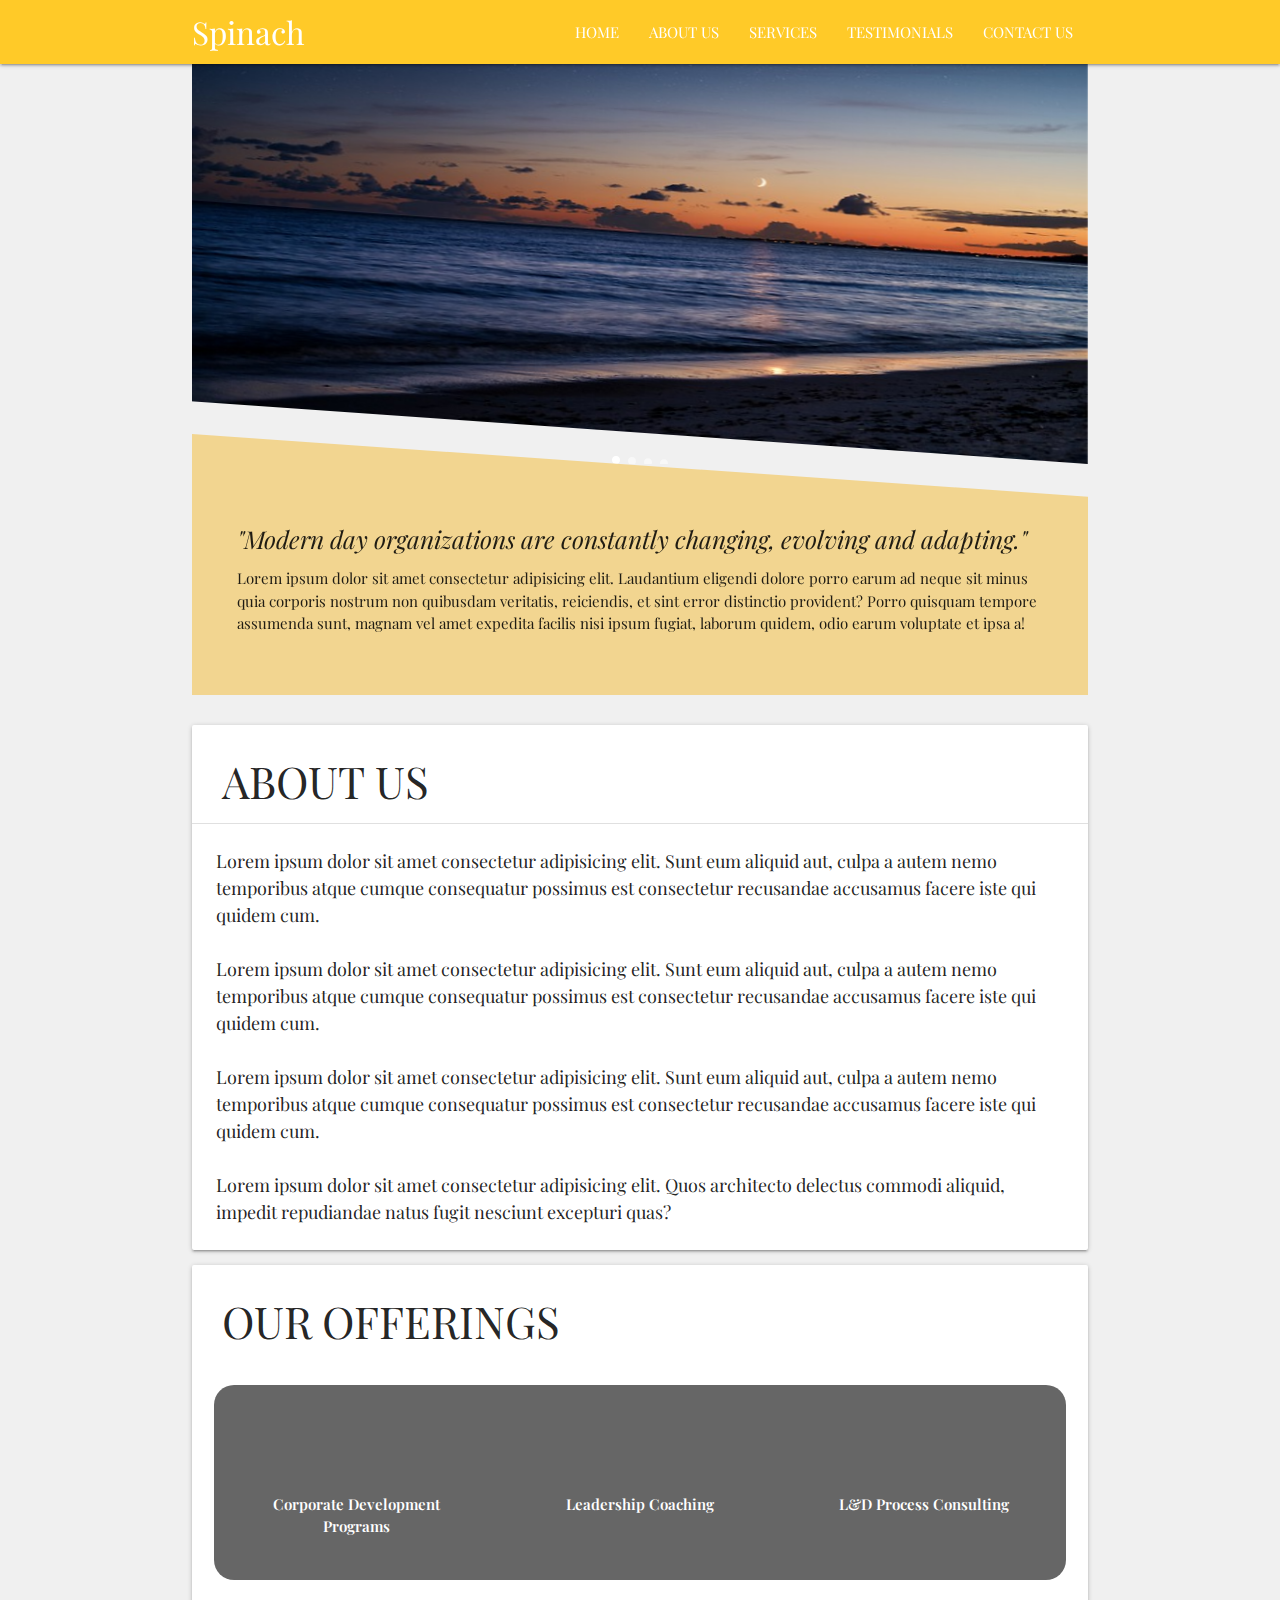
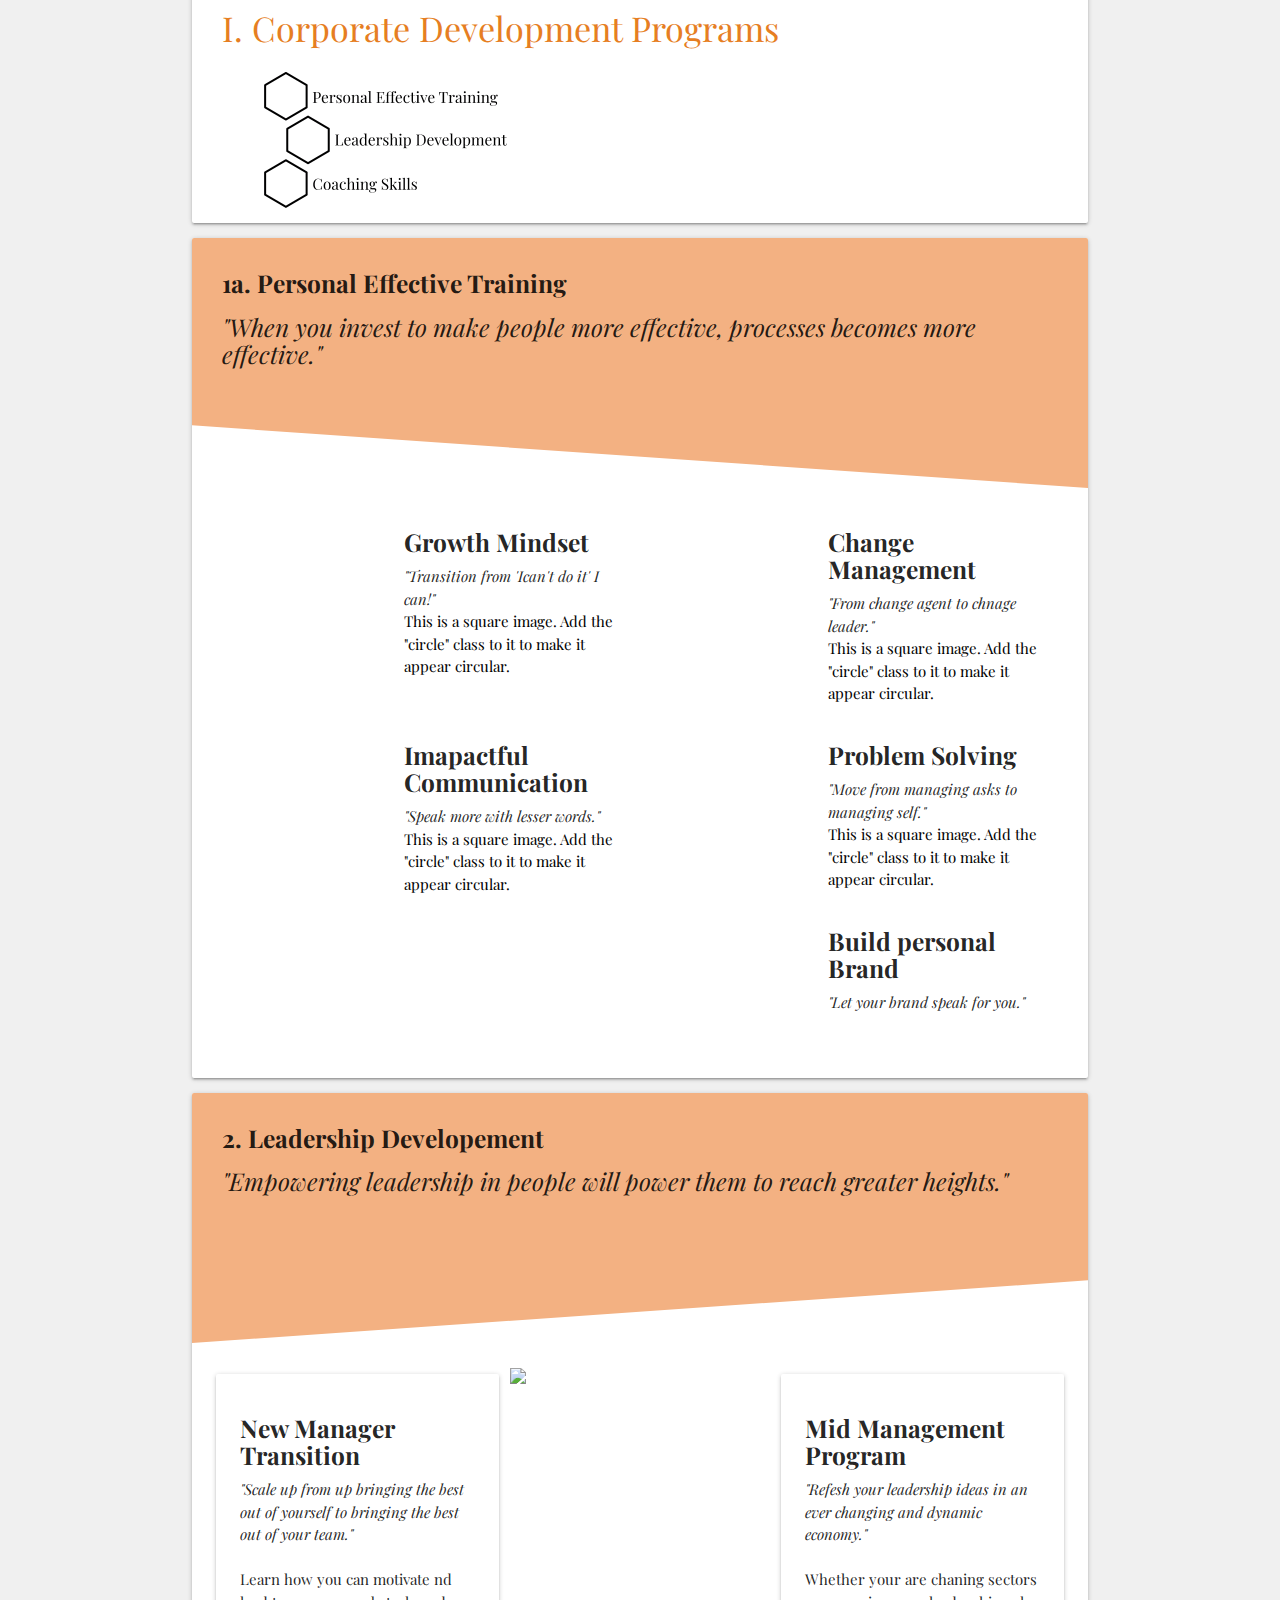
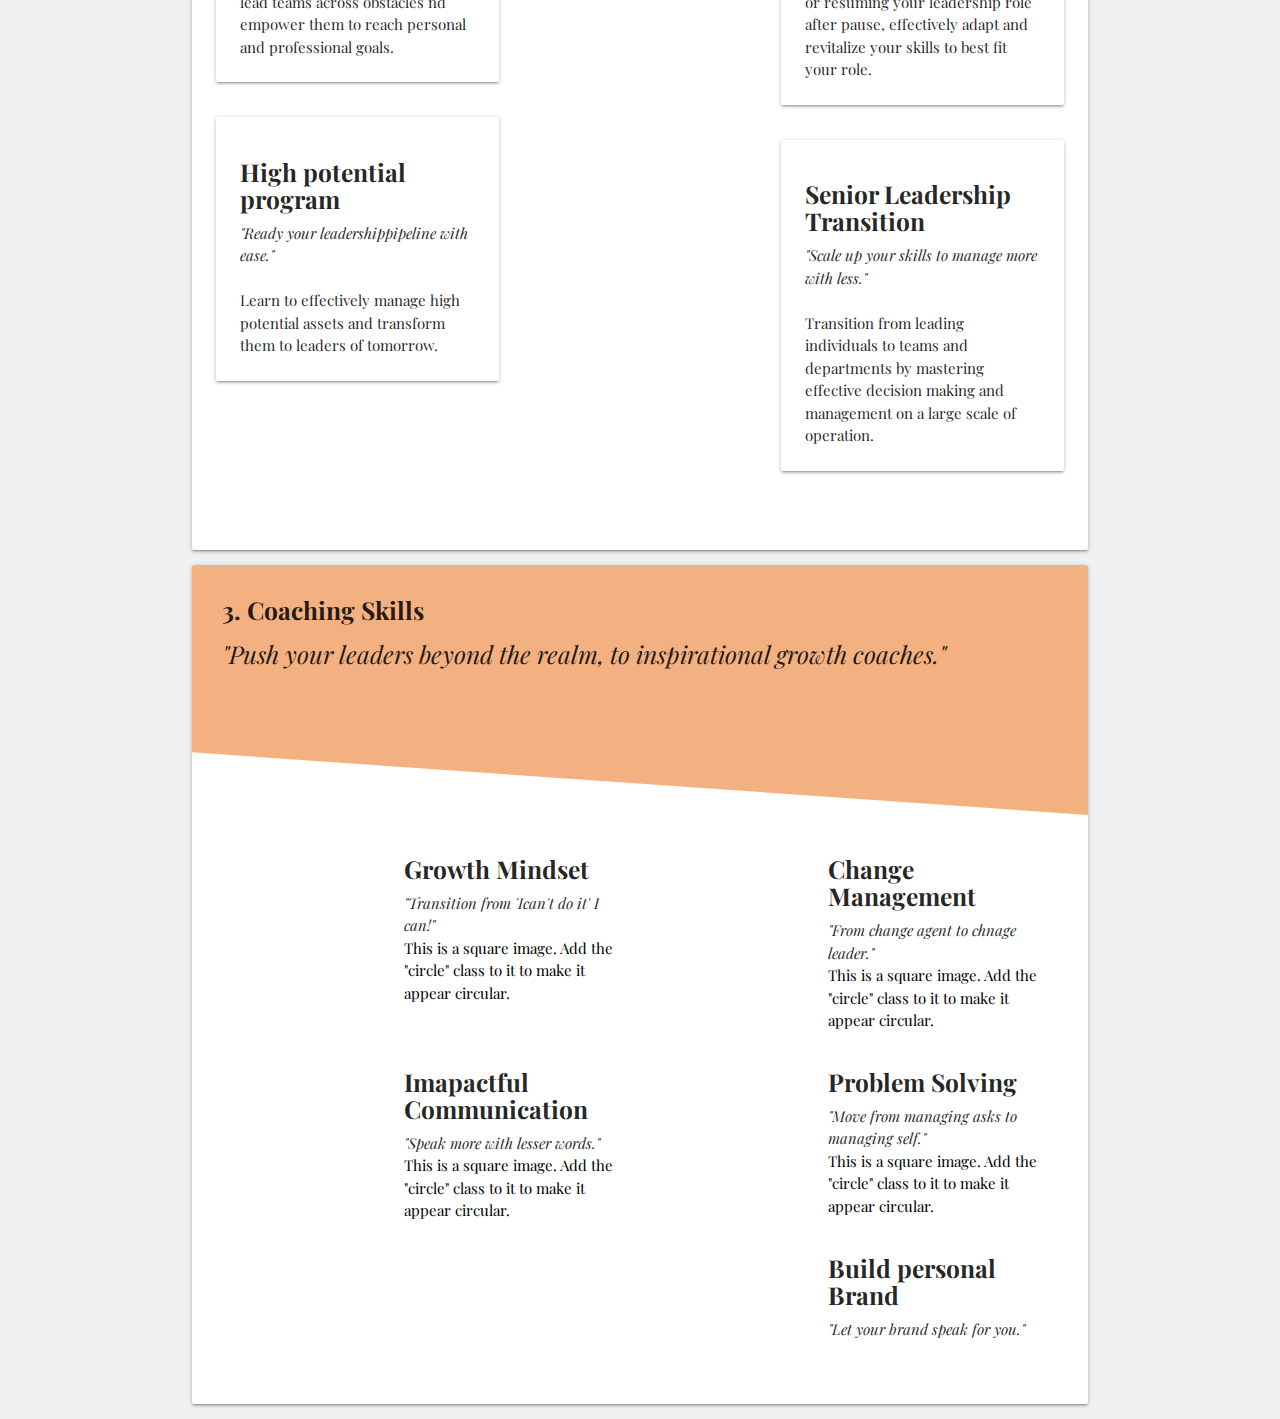
==== temp.html @ 2412fd4a "Moved to temp html" ====
<!DOCTYPE html>
<html lang="en">
  <head>
    <meta charset="UTF-8" />
    <meta name="viewport" content="width=device-width, initial-scale=1.0" />
    <meta http-equiv="X-UA-Compatible" content="ie=edge" />
    <link
      rel="stylesheet"
      href="https://cdnjs.cloudflare.com/ajax/libs/materialize/1.0.0/css/materialize.min.css"
    />
    <link
      href="https://fonts.googleapis.com/icon?family=Material+Icons"
      rel="stylesheet"
    />
    <link
      rel="stylesheet"
      crossorigin="anonymous"
      href="https://use.fontawesome.com/releases/v5.0.13/css/all.css"
      integrity="sha384-DNOHZ68U8hZfKXOrtjWvjxusGo9WQnrNx2sqG0tfsghAvtVlRW3tvkXWZh58N9jp"
    />
    <script
      src="https://code.jquery.com/jquery-3.4.1.min.js"
      integrity="sha256-CSXorXvZcTkaix6Yvo6HppcZGetbYMGWSFlBw8HfCJo="
      crossorigin="anonymous"
    ></script>
    <link rel="stylesheet" href="./style2.css" />
    <title>Document</title>
  </head>
  <body class="scrollspy">
    <!--Navbar-->
    <div class="navbar-fixed">
      <nav class="amber lighten-1">
        <div class="container">
          <div class="nav-wrapper">
            <a href="#" class="brand-logo">
              <!-- <img src="" alt="" /> -->
              Spinach
            </a>
            <a href="#" class="sidenav-trigger" data-target="mobile-nav">
              <i class="large material-icons">menu</i>
            </a>
            <ul class="right hide-on-med-and-down">
              <li>
                <a href="#home">HOME</a>
              </li>
              <li>
                <a href="#about">ABOUT US</a>
              </li>

              <li>
                <a href="#services">SERVICES</a>
              </li>
              <li>
                <a href="#testimonials">TESTIMONIALS</a>
              </li>
              <li>
                <a href="#contact">CONTACT US</a>
              </li>
            </ul>
          </div>
        </div>
      </nav>
    </div>
    <!--Navbar-->
    <!--Sidebar-->
    <ul class="sidenav" id="mobile-nav">
      <li class="sidenav-link">
        <a href="#home">HOME</a>
      </li>
      <li class="sidenav-link">
        <a href="#about">ABOUT US</a>
      </li>
      <li class="sidenav-link">
        <a href="#services">SERVICES</a>
      </li>
      <li class="sidenav-link">
        <a href="#testimonial">TESTIMONIALS</a>
      </li>
      <li class="sidenav-link">
        <a href="#contact">CONTACT US</a>
      </li>
    </ul>
    <!--Sidebar-->
    <div class="container">
      <header>
        <!-- <div class="header__bg"></div> -->
        <div class="carousel carousel-slider header__bg" data-indicators="true">
          <a class="carousel-item" href="#one!"
            ><img height="400" src="./assets/img/beach-4481919_640.jpg"
          /></a>
          <a class="carousel-item" href="#two!"
            ><img height="400" src="./assets/img/cellular-4602489_640.jpg"
          /></a>
          <a class="carousel-item" href="#three!"
            ><img height="400" src="./assets/img/landscape-4587079_640.jpg"
          /></a>
          <a class="carousel-item" href="#four!"
            ><img height="400" src="./assets/img/vancouver-4640671_640.jpg"
          /></a>
        </div>
        <!-- <h1>Header Content</h1> -->
      </header>

      <section class="section-1" id="home">
        <div class="section-home"></div>
        <div class="content-home">
          <h5>
            <i>
              "Modern day organizations are constantly changing, evolving and
              adapting."</i
            >
          </h5>
          <p>
            Lorem ipsum dolor sit amet consectetur adipisicing elit. Laudantium
            eligendi dolore porro earum ad neque sit minus quia corporis nostrum
            non quibusdam veritatis, reiciendis, et sint error distinctio
            provident? Porro quisquam tempore assumenda sunt, magnam vel amet
            expedita facilis nisi ipsum fugiat, laborum quidem, odio earum
            voluptate et ipsa a!
          </p>
        </div>
      </section>

      <section id="about">
        <div class="card">
          <div class="card-top">
            <h3>ABOUT US</h3>
          </div>
          <div class="divider"></div>
          <div class="card-content">
            <p>
              Lorem ipsum dolor sit amet consectetur adipisicing elit. Sunt eum
              aliquid aut, culpa a autem nemo temporibus atque cumque
              consequatur possimus est consectetur recusandae accusamus facere
              iste qui quidem cum.
            </p>
            <br />
            <p>
              Lorem ipsum dolor sit amet consectetur adipisicing elit. Sunt eum
              aliquid aut, culpa a autem nemo temporibus atque cumque
              consequatur possimus est consectetur recusandae accusamus facere
              iste qui quidem cum.
            </p>
            <br />
            <p>
              Lorem ipsum dolor sit amet consectetur adipisicing elit. Sunt eum
              aliquid aut, culpa a autem nemo temporibus atque cumque
              consequatur possimus est consectetur recusandae accusamus facere
              iste qui quidem cum.
            </p>
            <br />
            <p>
              Lorem ipsum dolor sit amet consectetur adipisicing elit. Quos
              architecto delectus commodi aliquid, impedit repudiandae natus
              fugit nesciunt excepturi quas?
            </p>
          </div>
        </div>
      </section>

      <section id="services">
        <div class="card">
          <div class="card-top">
            <h3>OUR OFFERINGS</h3>
          </div>
          <br />
          <div class="container container-card center">
            <div class="row">
              <div class="col s12 m4">
                <div class="image-text-container">
                  <img
                    height="140"
                    class="responsive-img services-image"
                    src="https://encrypted-tbn0.gstatic.com/images?q=tbn%3AANd9GcQ-4LxR_SxjCYql3fhYmTwe2ugwIjqQq3Yk1P1osCM7Mo0nU7zU"
                    alt=""
                  />
                  <p class="container-text-1">
                    Corporate Development Programs
                  </p>
                </div>
              </div>
              <div class="col s12 m4">
                <div class="image-text-container">
                  <img
                    height="140"
                    class="responsive-img services-image"
                    src="https://encrypted-tbn0.gstatic.com/images?q=tbn%3AANd9GcQ-4LxR_SxjCYql3fhYmTwe2ugwIjqQq3Yk1P1osCM7Mo0nU7zU"
                    alt=""
                  />
                  <p class="container-text-1">Leadership Coaching</p>
                </div>
              </div>
              <div class="col s12 m4">
                <div class="image-text-container">
                  <img
                    height="140"
                    class="responsive-img services-image"
                    src="https://encrypted-tbn0.gstatic.com/images?q=tbn%3AANd9GcQ-4LxR_SxjCYql3fhYmTwe2ugwIjqQq3Yk1P1osCM7Mo0nU7zU"
                    alt=""
                  />
                  <p class="container-text-1">L&D Process Consulting</p>
                </div>
              </div>
            </div>
          </div>
          <div class="card-heading-2">
            <h4>
              I. Corporate Development Programs
            </h4>
            <img src="./assets/img/corporate.png" class="cpd-img" />
          </div>
        </div>
        <div class="card pte">
          <div class="card-header">
            <div class="card-header-bg"></div>
            <div class="card-title">
              <h5><b>1a. Personal Effective Training</b></h5>
              <h5>
                <i>
                  "When you invest to make people more effective, processes
                  becomes more effective."
                </i>
              </h5>
            </div>
          </div>
          <div class="card-content">
            <div class="row">
              <div class="col s12 m8 offset-m2 l6">
                <div class="row valign-wrapper">
                  <div class="col s5">
                    <img
                      src="https://waitbutwhy.com/wp-content/uploads/2015/09/DT39-F.jpg"
                      alt=""
                      class="circle responsive-img"
                    />
                  </div>
                  <div class="col s7">
                    <h5><b>Growth Mindset</b></h5>
                    <p><i>"Transition from 'Ican't do it' I can!"</i></p>
                    <span class="black-text">
                      This is a square image. Add the "circle" class to it to
                      make it appear circular.
                    </span>
                  </div>
                </div>
              </div>
              <div class="col s12 m8 offset-m2 l6">
                <div class="row valign-wrapper">
                  <div class="col s5">
                    <img
                      src="https://waitbutwhy.com/wp-content/uploads/2015/09/DT39-F.jpg"
                      alt=""
                      class="circle responsive-img"
                    />
                  </div>
                  <div class="col s7">
                    <h5><b>Change Management</b></h5>
                    <p><i>"From change agent to chnage leader."</i></p>
                    <span class="black-text">
                      This is a square image. Add the "circle" class to it to
                      make it appear circular.
                    </span>
                  </div>
                </div>
              </div>
              <div class="col s12 m8 offset-m2 l6">
                <div class="row valign-wrapper">
                  <div class="col s5">
                    <img
                      src="https://waitbutwhy.com/wp-content/uploads/2015/09/DT39-F.jpg"
                      alt=""
                      class="circle responsive-img"
                    />
                  </div>
                  <div class="col s7">
                    <h5><b>Imapactful Communication</b></h5>
                    <p><i>"Speak more with lesser words."</i></p>
                    <span class="black-text">
                      This is a square image. Add the "circle" class to it to
                      make it appear circular.
                    </span>
                  </div>
                </div>
              </div>
              <div class="col s12 m8 offset-m2 l6">
                <div class="row valign-wrapper">
                  <div class="col s5">
                    <img
                      src="https://waitbutwhy.com/wp-content/uploads/2015/09/DT39-F.jpg"
                      alt=""
                      class="circle responsive-img"
                    />
                  </div>
                  <div class="col s7">
                    <h5><b>Problem Solving</b></h5>
                    <p><i>"Move from managing asks to managing self."</i></p>
                    <span class="black-text">
                      This is a square image. Add the "circle" class to it to
                      make it appear circular.
                    </span>
                  </div>
                </div>
              </div>
              <div class="col s12 m8 offset-m2 l6">
                <div class="row valign-wrapper">
                  <div class="col s5">
                    <img
                      src="https://waitbutwhy.com/wp-content/uploads/2015/09/DT39-F.jpg"
                      alt=""
                      class="circle responsive-img"
                    />
                  </div>
                  <div class="col s7">
                    <h5><b>Build personal Brand</b></h5>
                    <p><i>"Let your brand speak for you."</i></p>
                  </div>
                </div>
              </div>
            </div>
          </div>
        </div>

        <div class="card ldp">
          <div class="card-header">
            <div class="card-header-bg"></div>
            <div class="card-title">
              <h5><b>2. Leadership Developement</b></h5>
              <h5>
                <i>
                  "Empowering leadership in people will power them to reach
                  greater heights."
                </i>
              </h5>
            </div>
          </div>
          <div class="card-content">
            <div class="row">
              <div class="col s12 m4">
                <div class="row">
                  <div class="card top-left-card">
                    <div class="card-content">
                      <h5><b>New Manager Transition</b></h5>
                      <p>
                        <i>
                          "Scale up from up bringing the best out of yourself to
                          bringing the best out of your team."
                        </i>
                      </p>
                      <br />
                      <p>
                        Learn how you can motivate nd lead teams across
                        obstacles nd empower them to reach personal and
                        professional goals.
                      </p>
                    </div>
                  </div>
                </div>
                <div class="row">
                  <div class="card bottom-left-card">
                    <div class="card-content">
                      <h5><b>High potential program</b></h5>
                      <p>
                        <i>
                          "Ready your leadershippipeline with ease."
                        </i>
                      </p>
                      <br />
                      <p>
                        Learn to effectively manage high potential assets and
                        transform them to leaders of tomorrow.
                      </p>
                    </div>
                  </div>
                </div>
              </div>
              <div class="col s12 m4">
                <img
                  src="https://www.redmondresearch.com/sites/default/files/leaders.png"
                  class=" responsive-img"
                />
              </div>
              <div class="col s12 m4">
                <div class="row">
                  <div class="card">
                    <div class="card-content">
                      <h5><b>Mid Management Program</b></h5>
                      <p>
                        <i>
                          "Refesh your leadership ideas in an ever changing and
                          dynamic economy."
                        </i>
                      </p>
                      <br />
                      Whether your are chaning sectors or resuming your
                      leadership role after pause, effectively adapt and
                      revitalize your skills to best fit your role.
                    </div>
                  </div>
                </div>
                <div class="row">
                  <div class="card bottom-right-card">
                    <div class="card-content">
                      <h5><b>Senior Leadership Transition</b></h5>
                      <p>
                        <i>
                          "Scale up your skills to manage more with less."
                        </i>
                      </p>
                      <br />
                      <p>
                        Transition from leading individuals to teams and
                        departments by mastering effective decision making and
                        management on a large scale of operation.
                      </p>
                    </div>
                  </div>
                </div>
              </div>
            </div>
          </div>
        </div>

        <div class="card pte">
          <div class="card-header">
            <div class="card-header-bg"></div>
            <div class="card-title">
              <h5><b>3. Coaching Skills</b></h5>
              <h5>
                <i>
                  "Push your leaders beyond the realm, to inspirational growth
                  coaches."
                </i>
              </h5>
            </div>
          </div>
          <div class="card-content">
            <div class="row">
              <div class="col s12 m8 offset-m2 l6">
                <div class="row valign-wrapper">
                  <div class="col s5">
                    <img
                      src="https://waitbutwhy.com/wp-content/uploads/2015/09/DT39-F.jpg"
                      alt=""
                      class="circle responsive-img"
                    />
                  </div>
                  <div class="col s7">
                    <h5><b>Growth Mindset</b></h5>
                    <p><i>"Transition from 'Ican't do it' I can!"</i></p>
                    <span class="black-text">
                      This is a square image. Add the "circle" class to it to
                      make it appear circular.
                    </span>
                  </div>
                </div>
              </div>
              <div class="col s12 m8 offset-m2 l6">
                <div class="row valign-wrapper">
                  <div class="col s5">
                    <img
                      src="https://waitbutwhy.com/wp-content/uploads/2015/09/DT39-F.jpg"
                      alt=""
                      class="circle responsive-img"
                    />
                  </div>
                  <div class="col s7">
                    <h5><b>Change Management</b></h5>
                    <p><i>"From change agent to chnage leader."</i></p>
                    <span class="black-text">
                      This is a square image. Add the "circle" class to it to
                      make it appear circular.
                    </span>
                  </div>
                </div>
              </div>
              <div class="col s12 m8 offset-m2 l6">
                <div class="row valign-wrapper">
                  <div class="col s5">
                    <img
                      src="https://waitbutwhy.com/wp-content/uploads/2015/09/DT39-F.jpg"
                      alt=""
                      class="circle responsive-img"
                    />
                  </div>
                  <div class="col s7">
                    <h5><b>Imapactful Communication</b></h5>
                    <p><i>"Speak more with lesser words."</i></p>
                    <span class="black-text">
                      This is a square image. Add the "circle" class to it to
                      make it appear circular.
                    </span>
                  </div>
                </div>
              </div>
              <div class="col s12 m8 offset-m2 l6">
                <div class="row valign-wrapper">
                  <div class="col s5">
                    <img
                      src="https://waitbutwhy.com/wp-content/uploads/2015/09/DT39-F.jpg"
                      alt=""
                      class="circle responsive-img"
                    />
                  </div>
                  <div class="col s7">
                    <h5><b>Problem Solving</b></h5>
                    <p><i>"Move from managing asks to managing self."</i></p>
                    <span class="black-text">
                      This is a square image. Add the "circle" class to it to
                      make it appear circular.
                    </span>
                  </div>
                </div>
              </div>
              <div class="col s12 m8 offset-m2 l6">
                <div class="row valign-wrapper">
                  <div class="col s5">
                    <img
                      src="https://waitbutwhy.com/wp-content/uploads/2015/09/DT39-F.jpg"
                      alt=""
                      class="circle responsive-img"
                    />
                  </div>
                  <div class="col s7">
                    <h5><b>Build personal Brand</b></h5>
                    <p><i>"Let your brand speak for you."</i></p>
                  </div>
                </div>
              </div>
            </div>
          </div>
        </div>
      </section>
    </div>
    <script src="https://cdnjs.cloudflare.com/ajax/libs/materialize/1.0.0/js/materialize.min.js"></script>
    <script src="./main.js"></script>
  </body>
</html>
---- style2.css ----
/* * {
    margin: 0;
    padding: 0;
} */
@import url('https://fonts.googleapis.com/css?family=Playfair+Display&display=swap');

:root {
    --taperd-degree: 80%;
}

body {
    font-family: 'Playfair Display', serif;
    background: #f0f0f0;
}

header {
    position: relative;
    height: 400px;
    overflow: hidden;
}

.header__bg {
    position: absolute;
    top: 0;
    bottom: 0;
    right: 0;
    left: 0;
    width: 100%;
    height: 100%;
    transform: skewY(4deg);
    transform-origin: bottom right;
}

h1 {
    margin: 0;
    padding: 100px 0;
    font: 44px "Arial";
    text-align: center;
}

header h1 {
    position: relative;
    color: white;
}

.section-1 {
    margin-top: -2rem;
    position: relative;
    overflow: hidden;
}

.section-home {
    top: 0;
    bottom: 0;
    right: 0;
    left: 0;
    width: 100%;
    height: 100%;
    position: absolute;
    background: #f2d590;
    transform: skewY(4deg);
    transform-origin: top left;
    padding: 2rem 2rem;
}

.section-1 .content-home {
    padding: 3rem;
    padding-top: 5rem;
    position: relative;
}

#about .card {
    margin-top: 2rem;
    font-size: 1.2em;
}

#about .card .card-top {
    padding: 0;
    padding-top: 0.2rem;
    padding-left: 2rem;
}

#services .card .card-top {
    padding: 0;
    padding-top: 0.2rem;
    padding-left: 2rem;
}

.image-text-container {
    margin-left: 1rem;
    margin-right: 1rem;
}

.container-card {
    width: 95%;
    padding-top: 4rem;
    border-radius: 20px;
    padding-bottom: 0.5rem;
    background: rgba(0, 0, 0, 0.6);
}

.container-text-1 {
    font-weight: 600;
    color: #fff;
    width: 100%;
    padding: 20px;
    padding-top: 10px;
    padding-bottom: 0px;
    align-items: center;
    align-content: center;
    justify-content: center;
}

.services-image {
    border-radius: 10px;
    box-shadow: 2px 2px rgba(0, 0, 0, 0.3);
}

.card-heading-2 {
    margin-top: 2rem;
    margin-left: 2rem;
    color: #E67E22;
}

.cpd-img {
    margin-left: 2rem;
}

.pte {
    overflow: hidden;
}

.pte .card-header {
    height: 250px;
    padding: 1rem 2rem;
    position: relative;
    overflow: hidden;
}

.pte .card-header .card-header-bg {
    position: absolute;
    top: 0;
    bottom: 0;
    right: 0;
    left: 0;
    width: 100%;
    height: 100%;
    background: #f3b182;
    transform: skewY(4deg);
    transform-origin: bottom right;
}

.pte .card-header .card-title {
    position: relative;
}

.ldp {
    overflow: hidden;
}

.ldp .card-header {
    height: 250px;
    padding: 1rem 2rem;
    position: relative;
    overflow: hidden;
}

.ldp .card-header .card-header-bg {
    position: absolute;
    top: 0;
    bottom: 0;
    right: 0;
    left: 0;
    width: 100%;
    height: 100%;
    background: #f3b182;
    transform: skewY(-4deg);
    transform-origin: bottom left;
}

.ldp .card-header .card-title {
    position: relative;
}


@media only screen and (max-width: 600px) {
    .section-1 {
        margin-top: 1.5rem;
    }
}
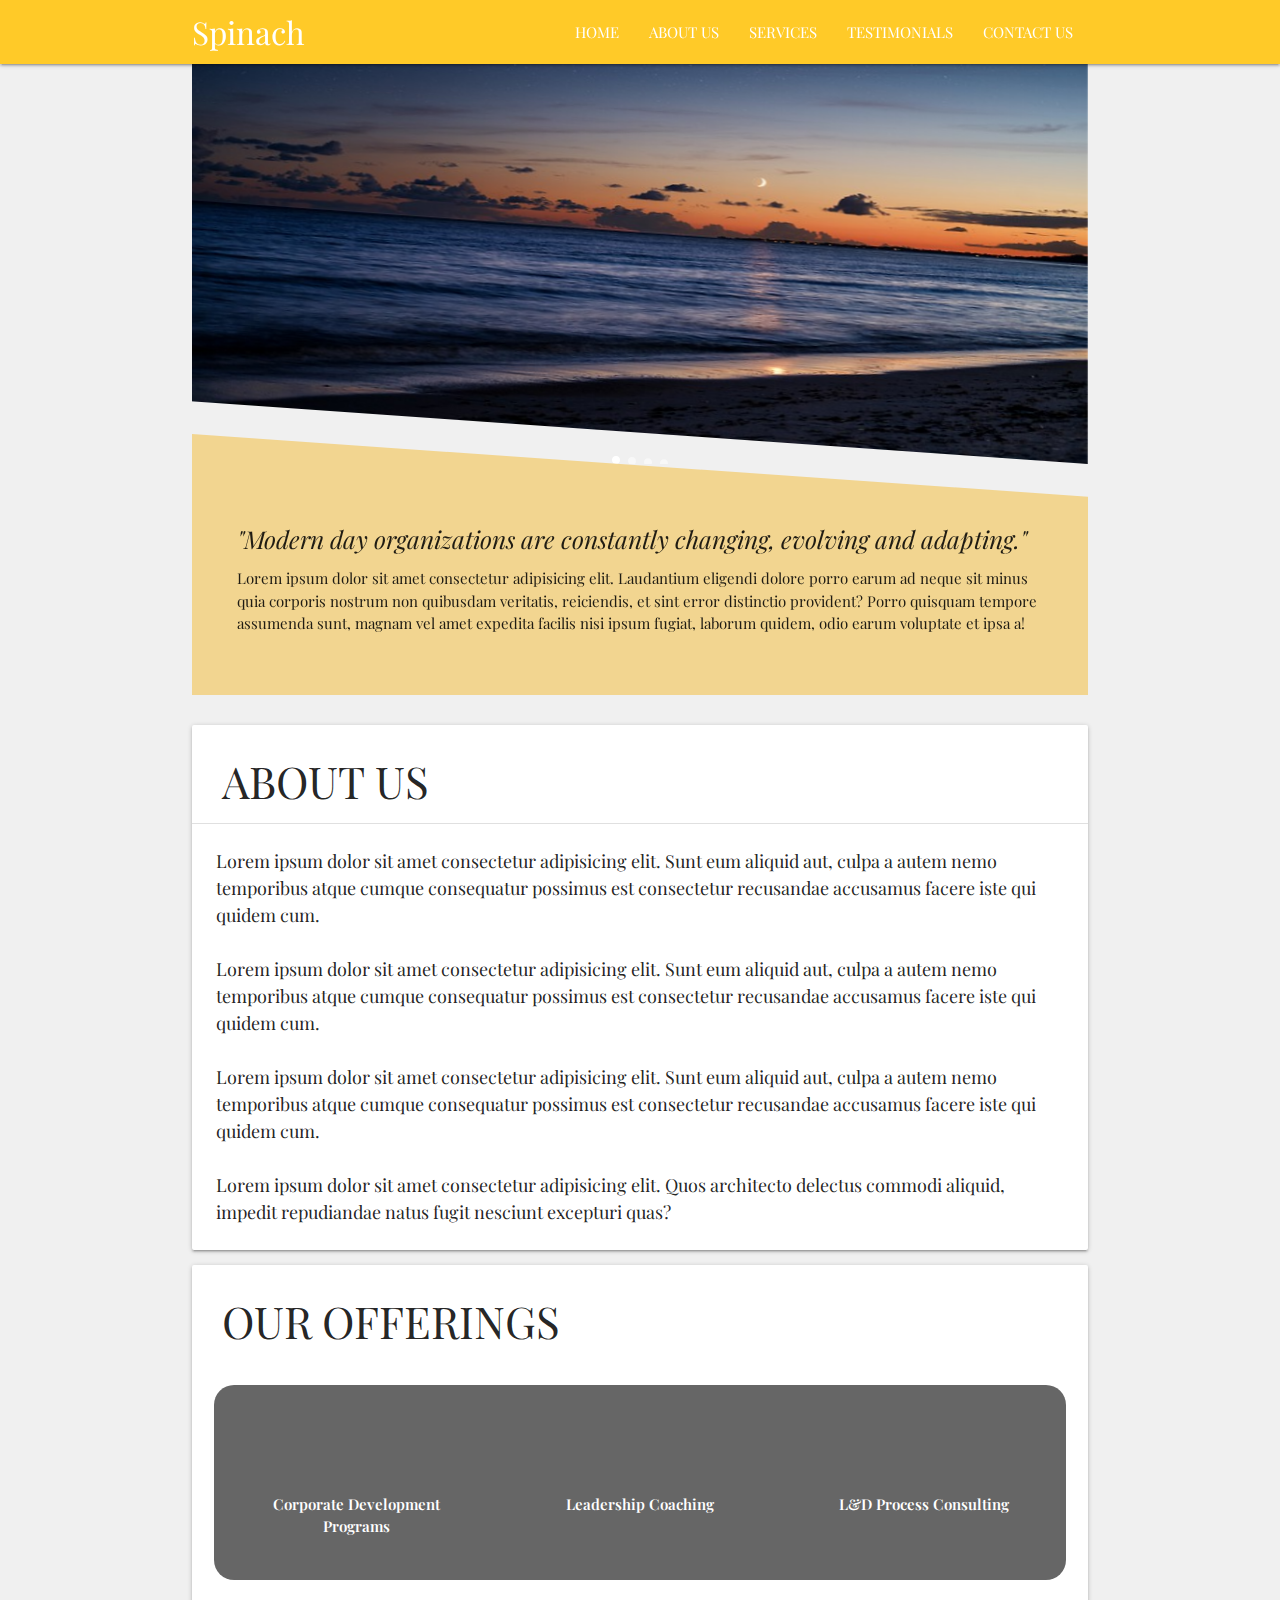
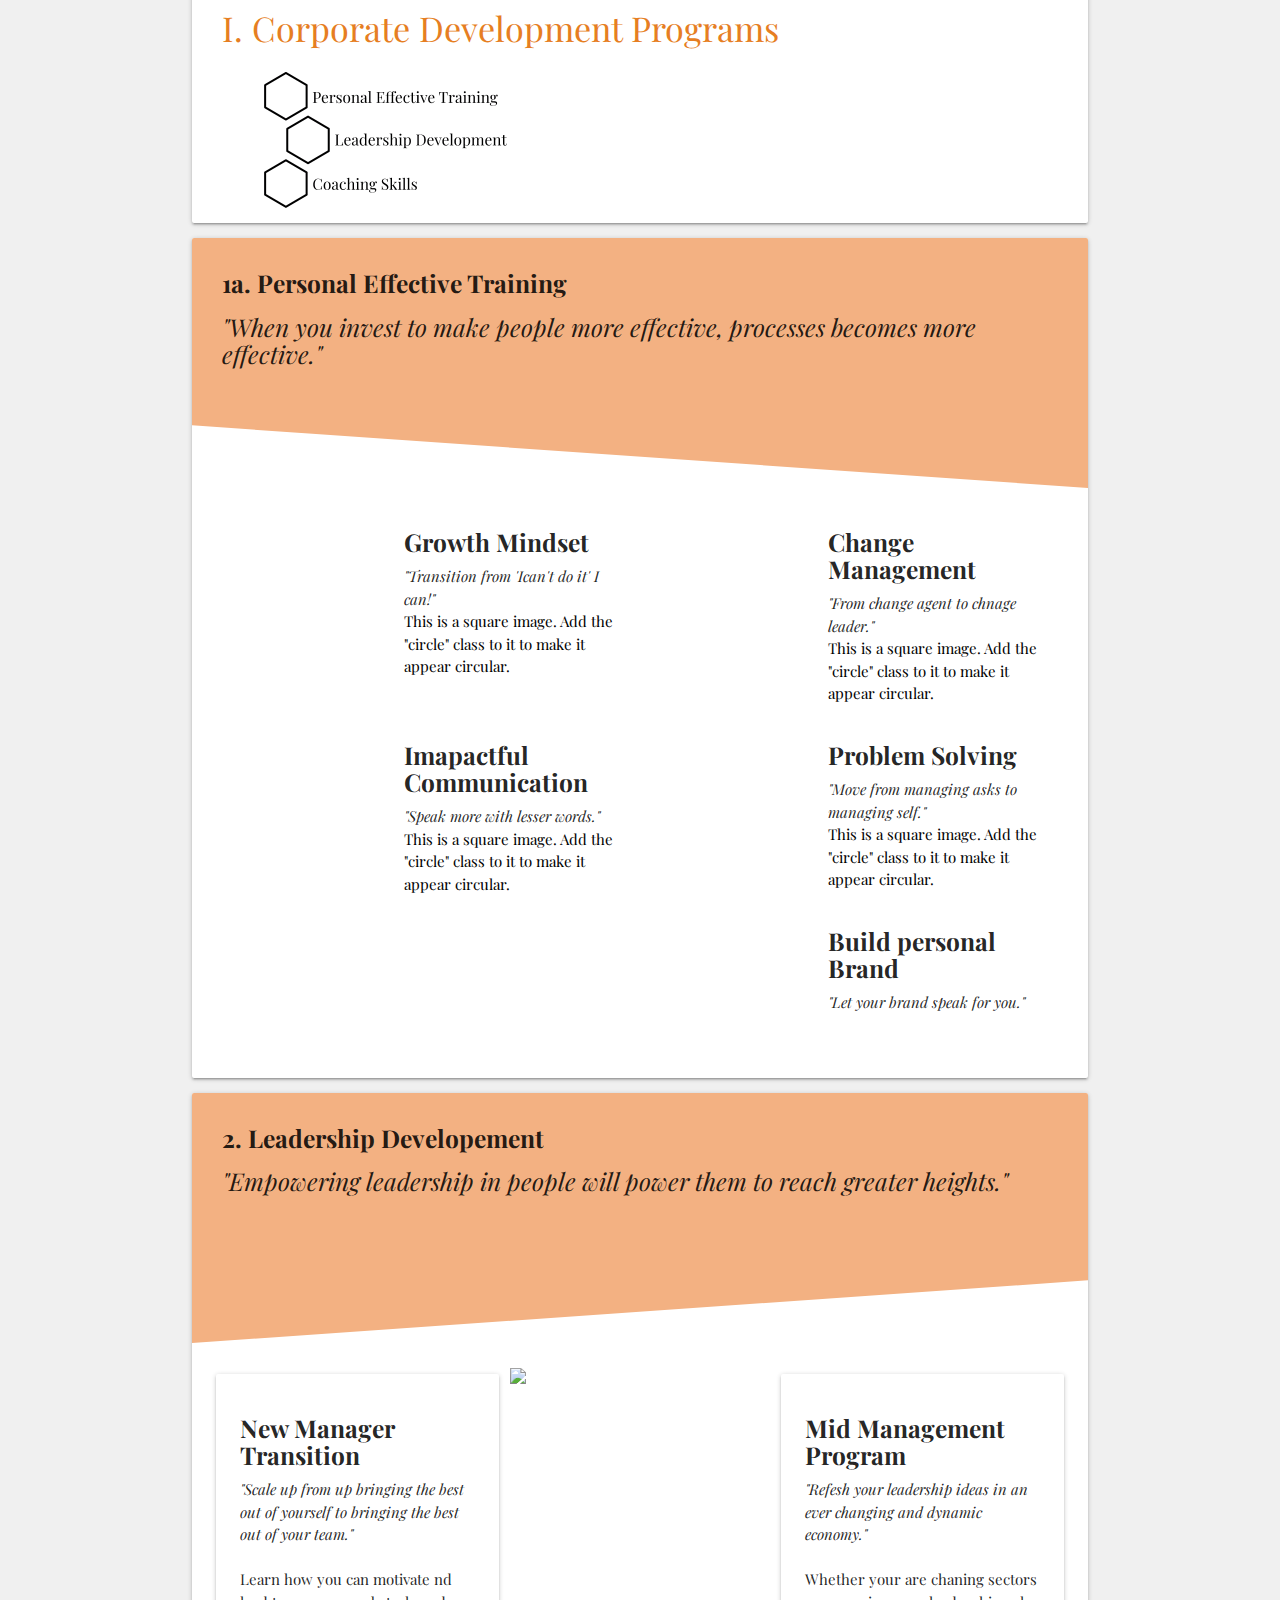
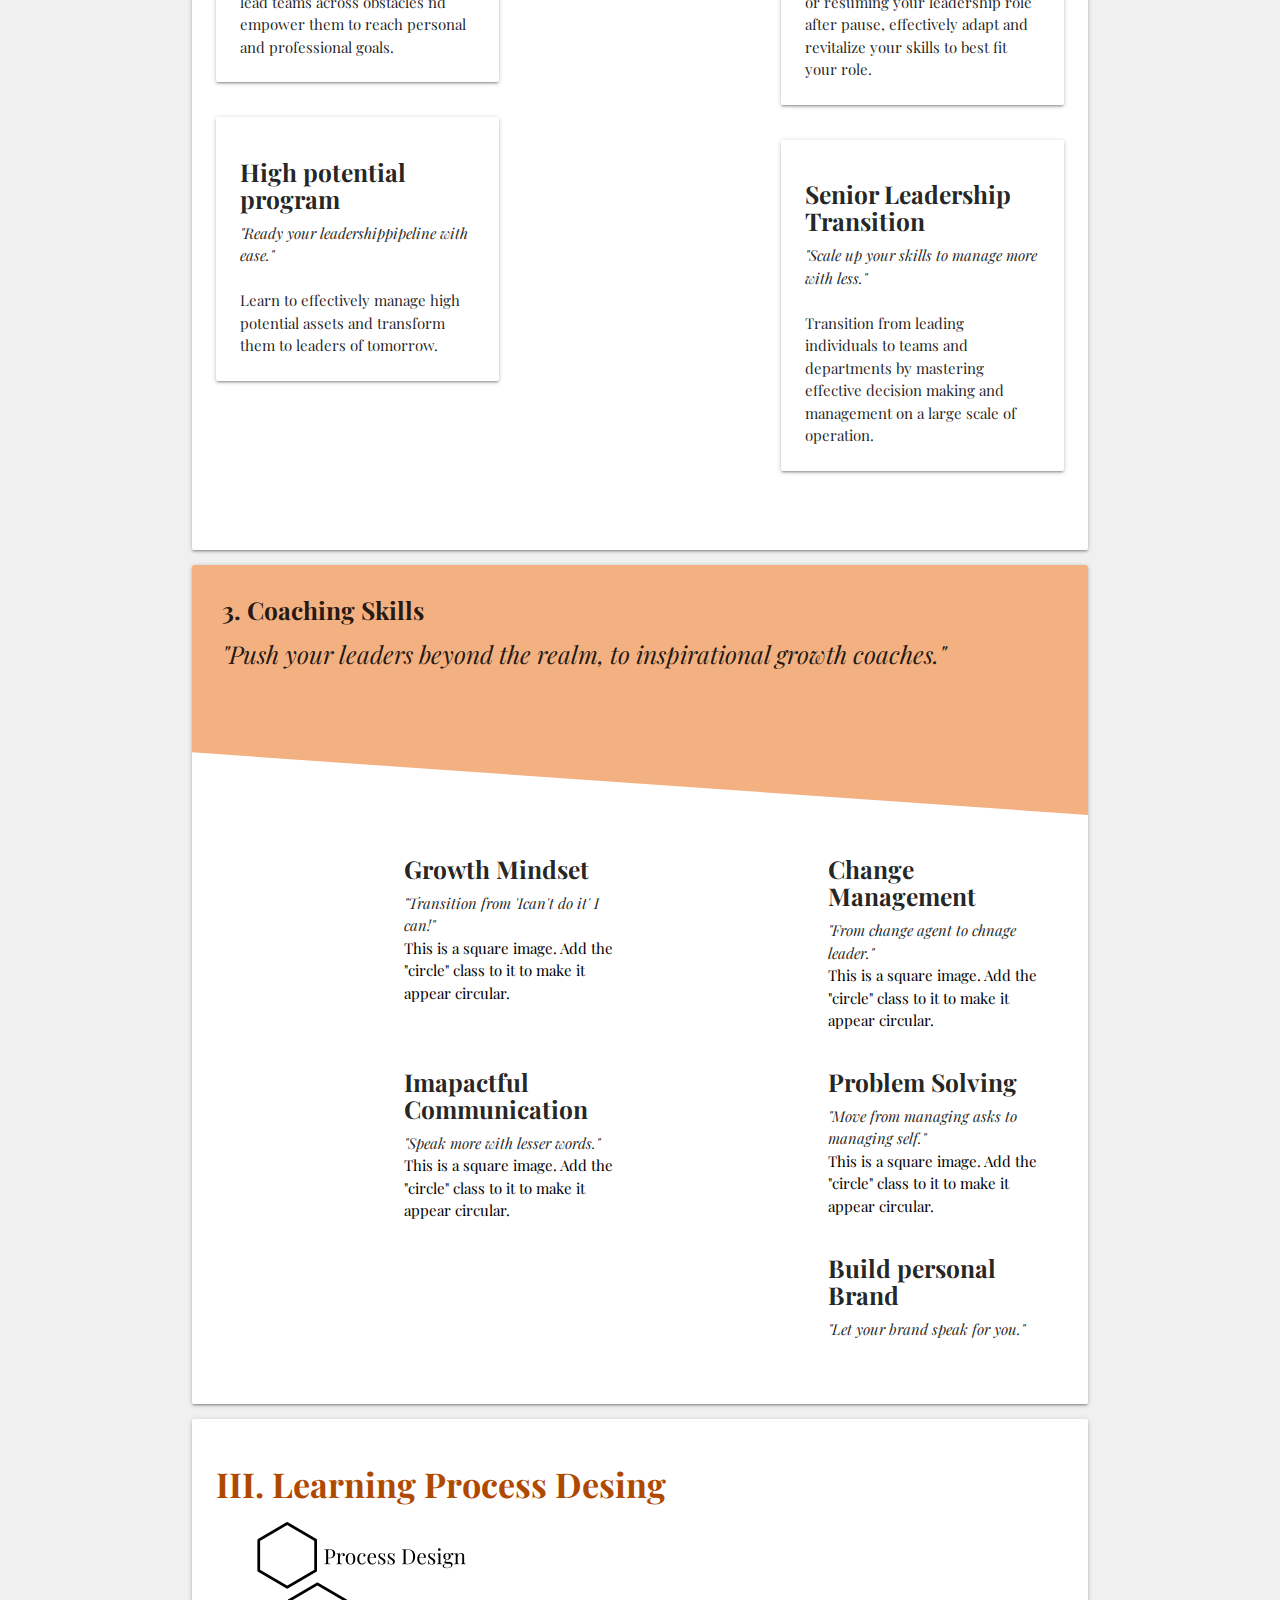
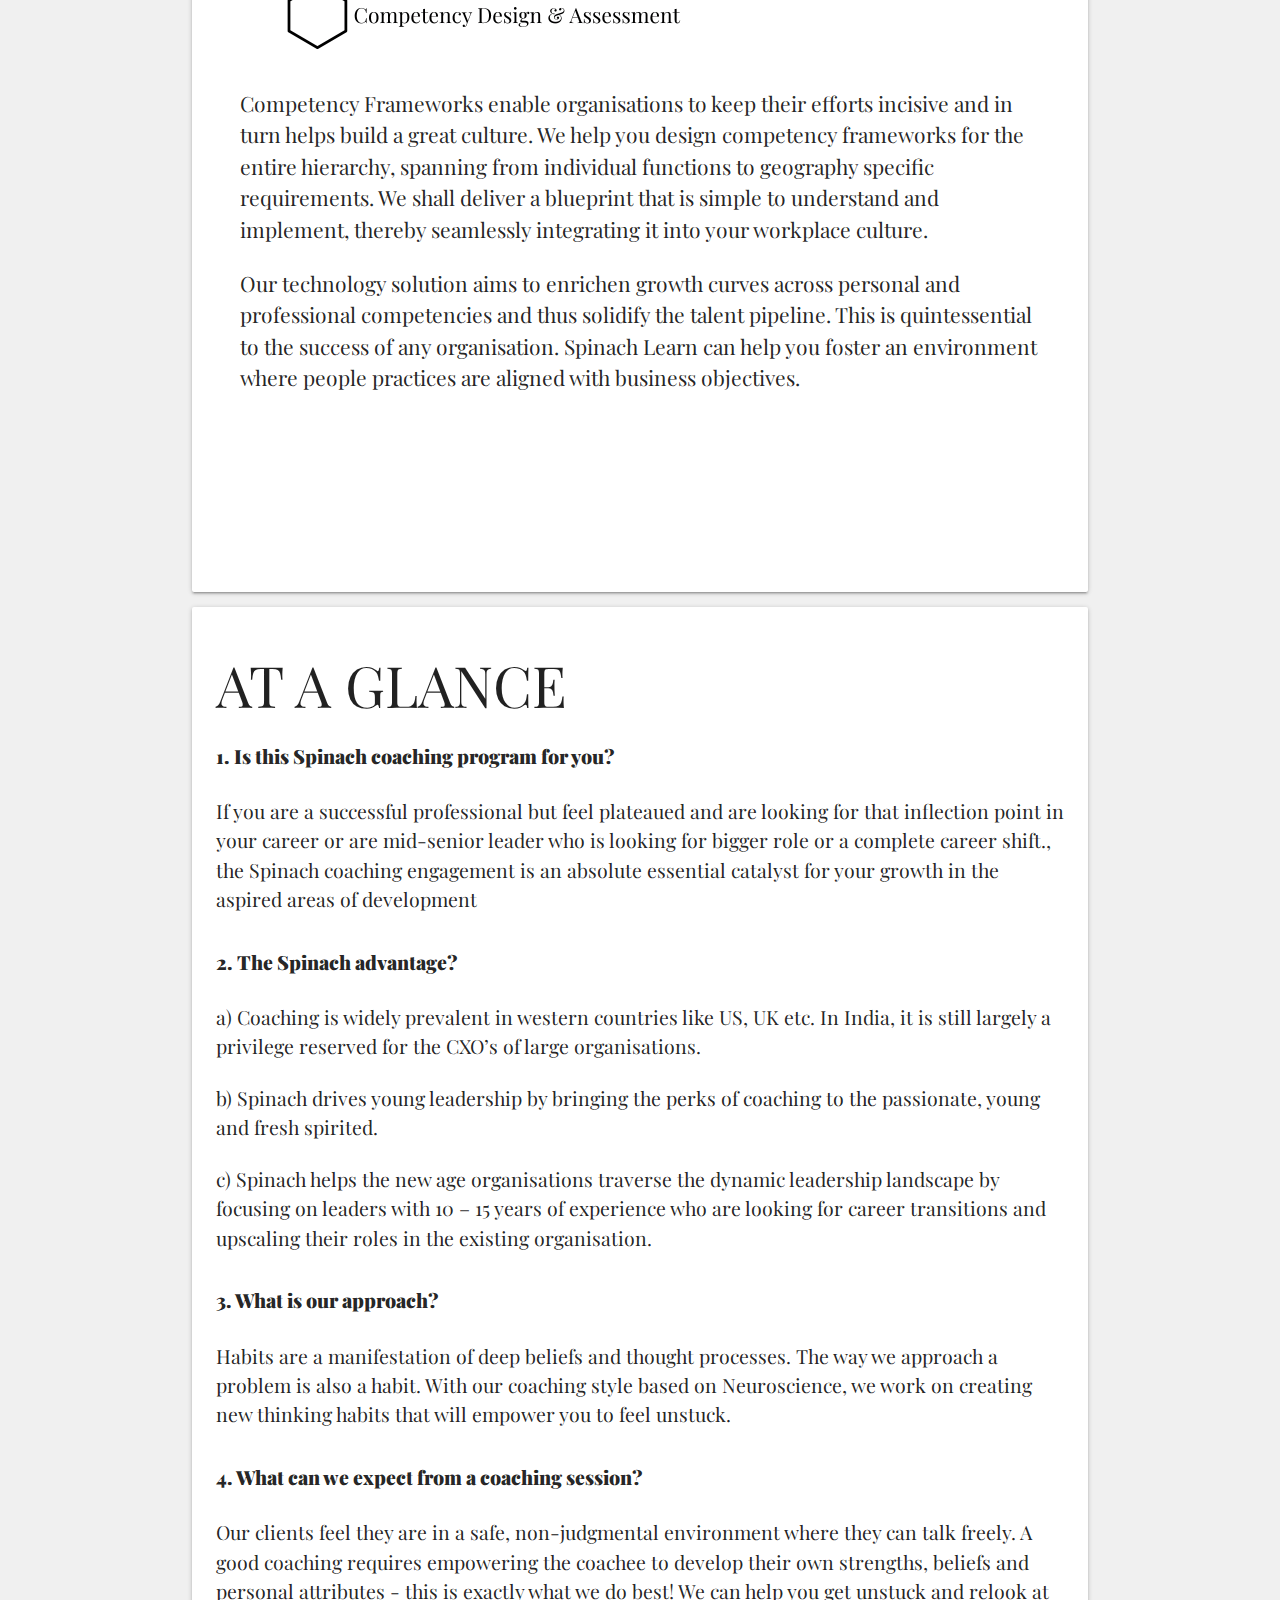
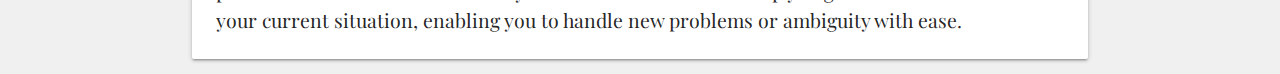
==== commit 8d27f432: "At a  glance section completed" ====
--- a/temp.html
+++ b/temp.html
@@ -210,6 +210,8 @@
             <img src="./assets/img/corporate.png" class="cpd-img" />
           </div>
         </div>
+
+        <!-- Personal Effective Training -->
         <div class="card pte">
           <div class="card-header">
             <div class="card-header-bg"></div>
@@ -319,7 +321,9 @@
             </div>
           </div>
         </div>
-
+        <!-- Personal Effective Training -->
+
+        <!-- Leadership Development Program -->
         <div class="card ldp">
           <div class="card-header">
             <div class="card-header-bg"></div>
@@ -419,7 +423,9 @@
             </div>
           </div>
         </div>
-
+        <!-- Leadership Development Program -->
+
+        <!-- Coaching Skills -->
         <div class="card pte">
           <div class="card-header">
             <div class="card-header-bg"></div>
@@ -529,6 +535,109 @@
             </div>
           </div>
         </div>
+        <!-- Coaching Skills -->
+
+        <!--Learning Process Design-->
+        <div class="card">
+          <div class="card-content">
+            <h4 class="lpd-heading">
+              <b>III. Learning Process Desing</b>
+            </h4>
+            <img src="./assets/img/lpd.png" class="lpd-img responsive-img" />
+            <div class="card-content cc-2">
+              <p>
+                Competency Frameworks enable organisations to keep their efforts
+                incisive and in turn helps build a great culture. We help you
+                design competency frameworks for the entire hierarchy, spanning
+                from individual functions to geography specific requirements. We
+                shall deliver a blueprint that is simple to understand and
+                implement, thereby seamlessly integrating it into your workplace
+                culture.
+              </p>
+              <br />
+              <p>
+                Our technology solution aims to enrichen growth curves across
+                personal and professional competencies and thus solidify the
+                talent pipeline. This is quintessential to the success of any
+                organisation. Spinach Learn can help you foster an environment
+                where people practices are aligned with business objectives.
+              </p>
+              <div class="spacer"></div>
+            </div>
+          </div>
+        </div>
+        <!--Learning Process Design-->
+
+        <!--At a galnce-->
+        <div class="card">
+          <div class="card-content glance-section">
+            <div class="div-1">
+              <h3><p>AT A GLANCE</p></h3>
+              <h6 class="question">
+                <b>1. Is this Spinach coaching program for you?</b>
+              </h6>
+              <p>
+                If you are a successful professional but feel plateaued and are
+                looking for that inflection point in your career or are
+                mid-senior leader who is looking for bigger role or a complete
+                career shift., the Spinach coaching engagement is an absolute
+                essential catalyst for your growth in the aspired areas of
+                development
+              </p>
+            </div>
+            <div class="div-2">
+              <h6 class="question">
+                <b>2. The Spinach advantage?</b>
+              </h6>
+              <p>
+                a) Coaching is widely prevalent in western countries like US, UK
+                etc. In India, it is still largely a privilege reserved for the
+                CXO’s of large organisations.
+              </p>
+              <br />
+              <p>
+                b) Spinach drives young leadership by bringing the perks of
+                coaching to the passionate, young and fresh spirited.
+              </p>
+              <br />
+              <p>
+                c) Spinach helps the new age organisations traverse the dynamic
+                leadership landscape by focusing on leaders with 10 – 15 years
+                of experience who are looking for career transitions and
+                upscaling their roles in the existing organisation.
+              </p>
+            </div>
+            <div class="div-3">
+              <h6 class="question">
+                <b>
+                  3. What is our approach?
+                </b>
+              </h6>
+              <p>
+                Habits are a manifestation of deep beliefs and thought
+                processes. The way we approach a problem is also a habit. With
+                our coaching style based on Neuroscience, we work on creating
+                new thinking habits that will empower you to feel unstuck.
+              </p>
+            </div>
+            <div class="div-4">
+              <h6 class="question">
+                <b>
+                  4. What can we expect from a coaching session?
+                </b>
+              </h6>
+              <p>
+                Our clients feel they are in a safe, non-judgmental environment
+                where they can talk freely. A good coaching requires empowering
+                the coachee to develop their own strengths, beliefs and personal
+                attributes - this is exactly what we do best! We can help you
+                get unstuck and relook at your current situation, enabling you
+                to handle new problems or ambiguity with ease.
+              </p>
+            </div>
+          </div>
+        </div>
+        <!--At a galnce-->
       </section>
     </div>
     <script src="https://cdnjs.cloudflare.com/ajax/libs/materialize/1.0.0/js/materialize.min.js"></script>
--- a/style2.css
+++ b/style2.css
@@ -182,9 +182,45 @@
     position: relative;
 }
 
+.lpd-heading {
+    color: #b04900;
+}
+
+.lpd-img {
+    margin-left: 2rem;
+}
+
+.cc-2 {
+    background-image: url(https://www.cpmlaw.com/wp-content/uploads/2016/12/thought-leadership-background.jpg);
+}
+
+.cc-2 p {
+    font-size: 1.4em;
+}
+
+.cc-2 .spacer {
+    width: 100%;
+    height: 150px;
+}
+
+.glance-section .question {
+    font-style: none;
+    font-weight: 1000;
+    font-size: 1.3em;
+    margin-top: 2.5rem;
+    margin-bottom: 2rem;
+}
+
+.glance-section p {
+    font-size: 1.3em;
+}
 
 @media only screen and (max-width: 600px) {
     .section-1 {
         margin-top: 1.5rem;
     }
+
+    .lpd-img {
+        margin-left: 0.5rem;
+    }
 }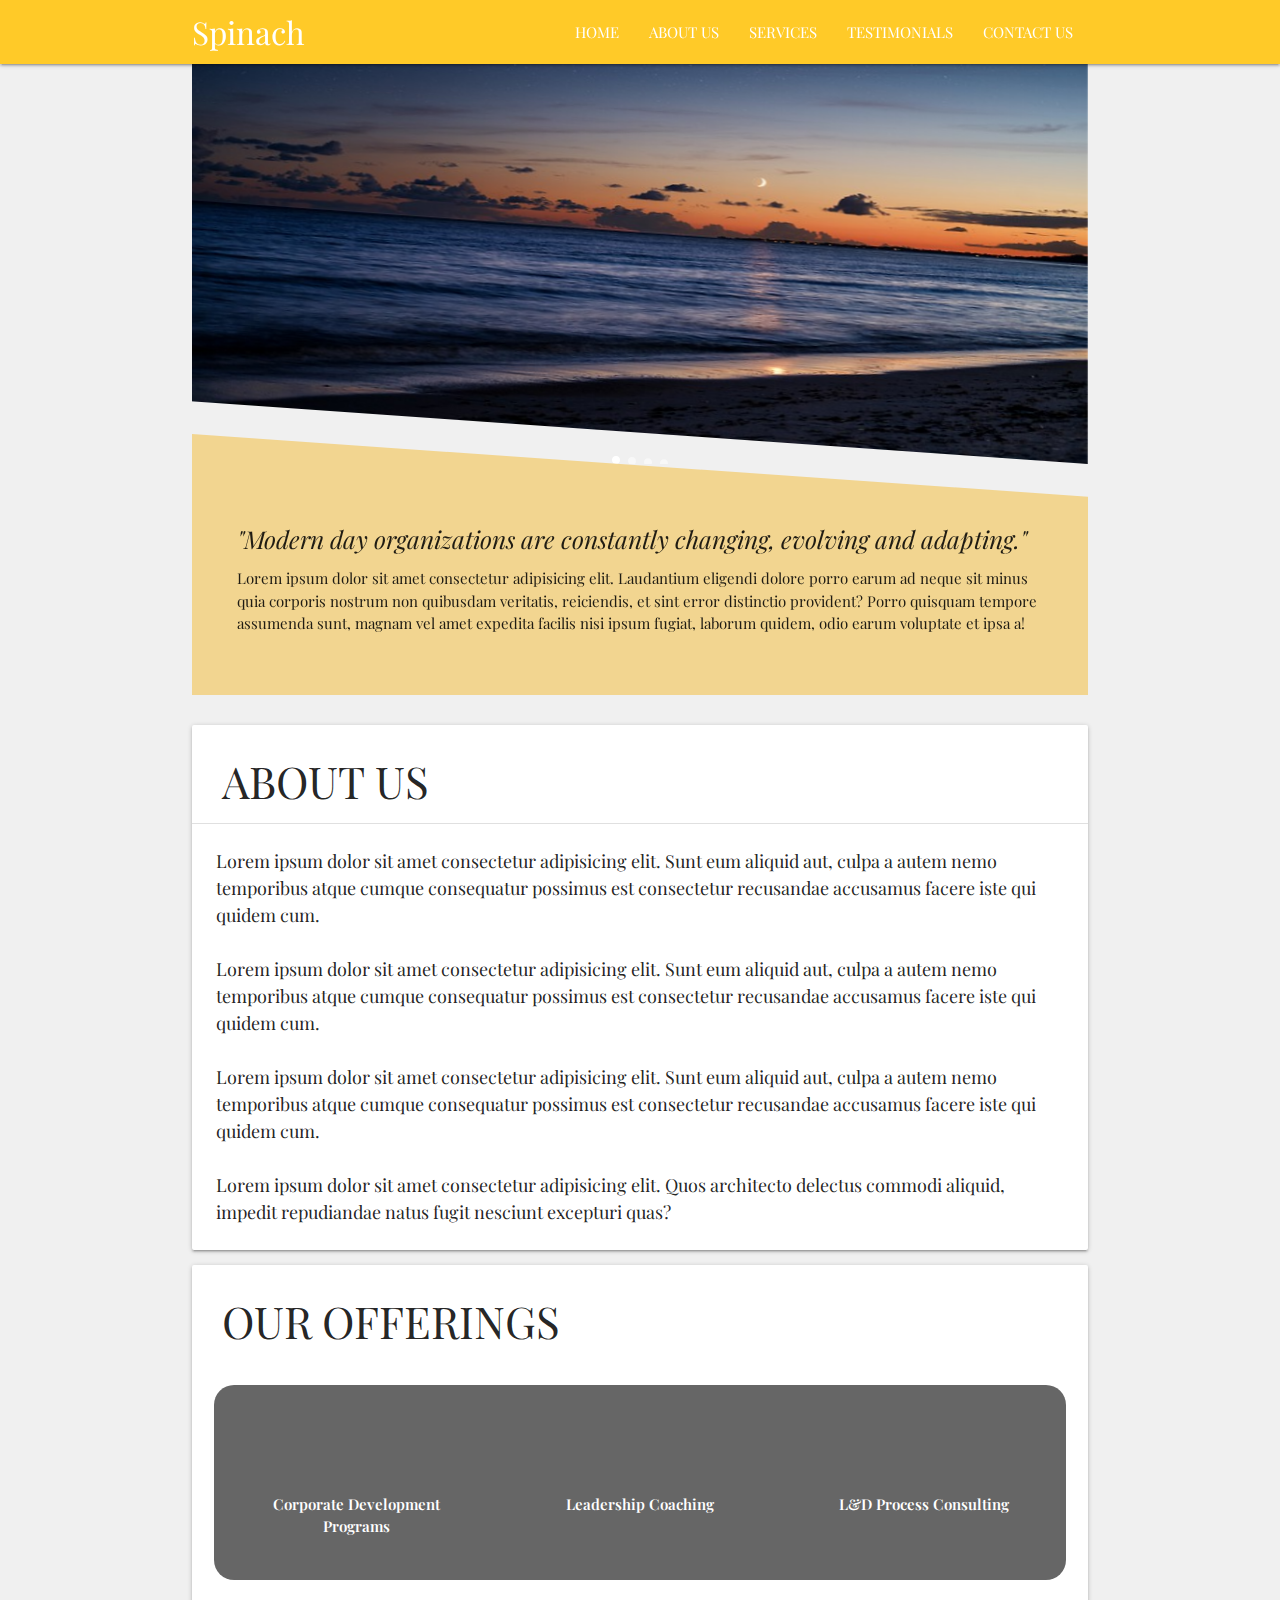
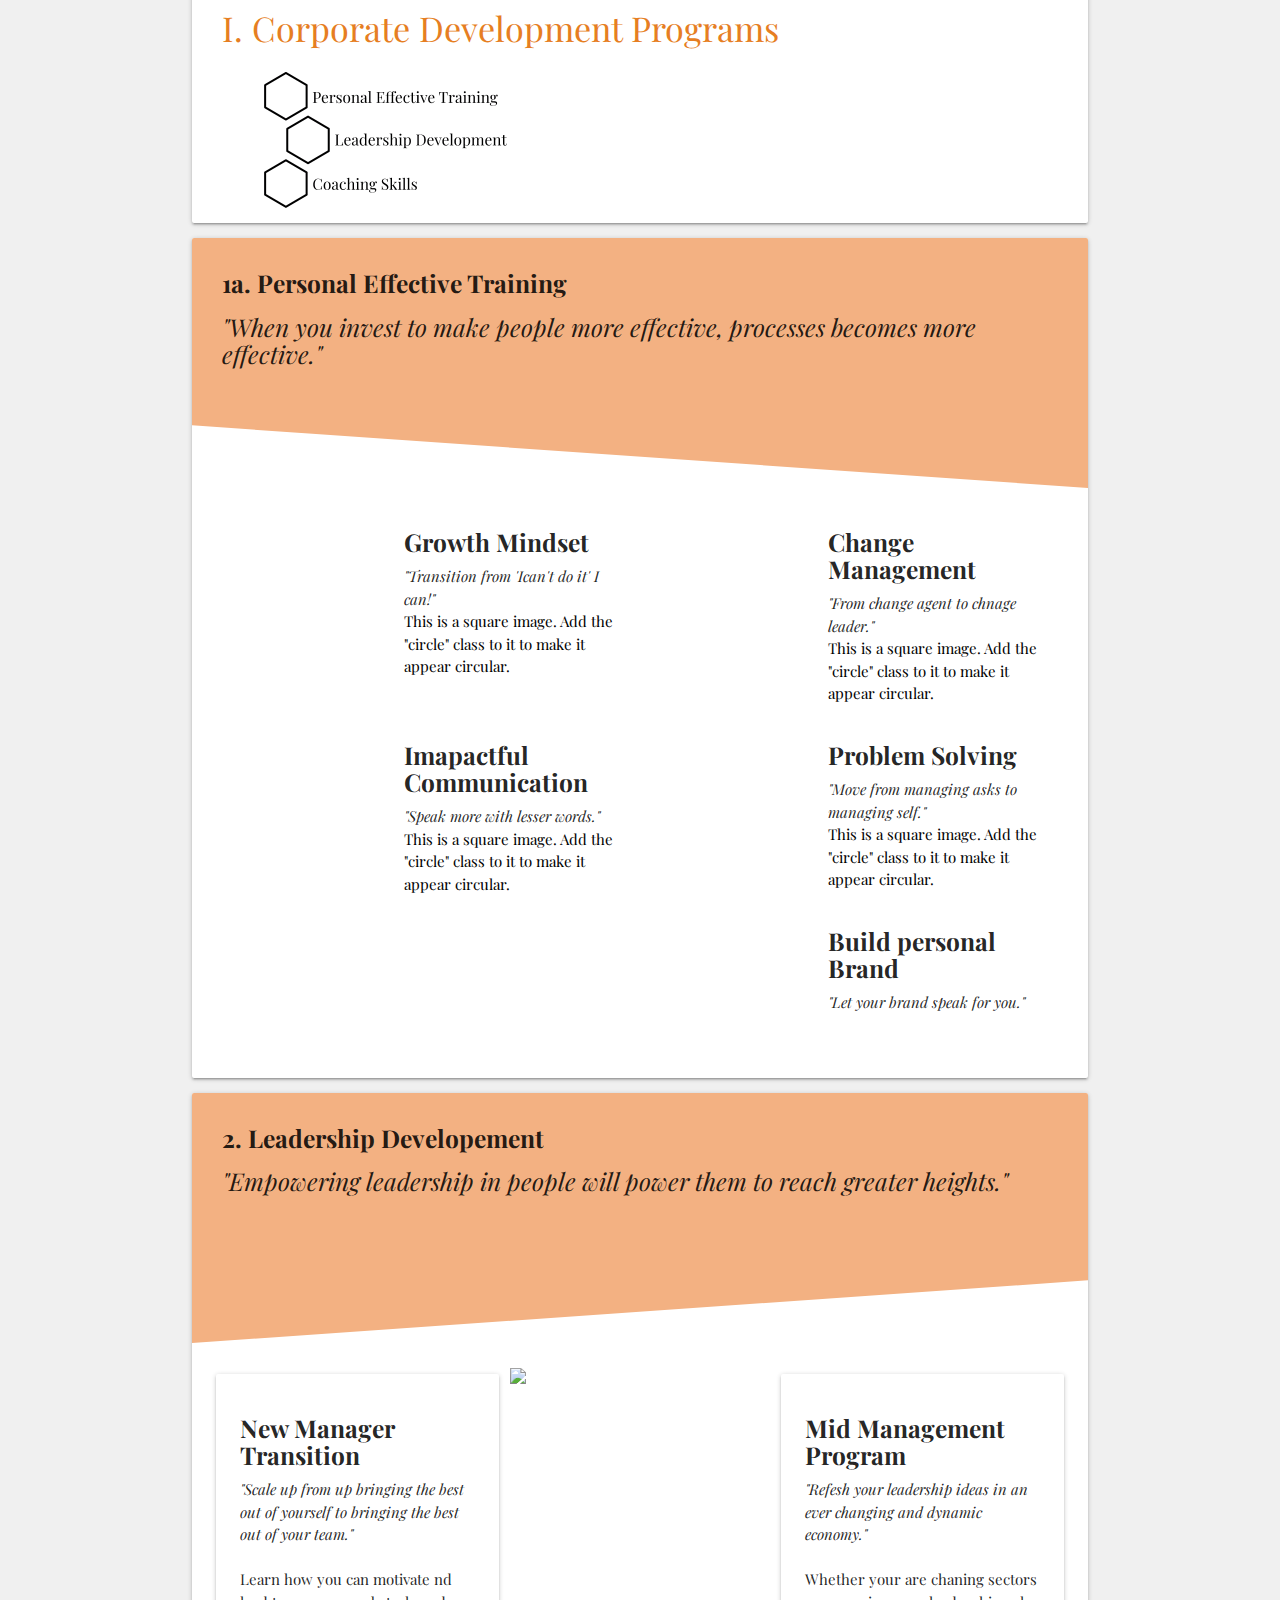
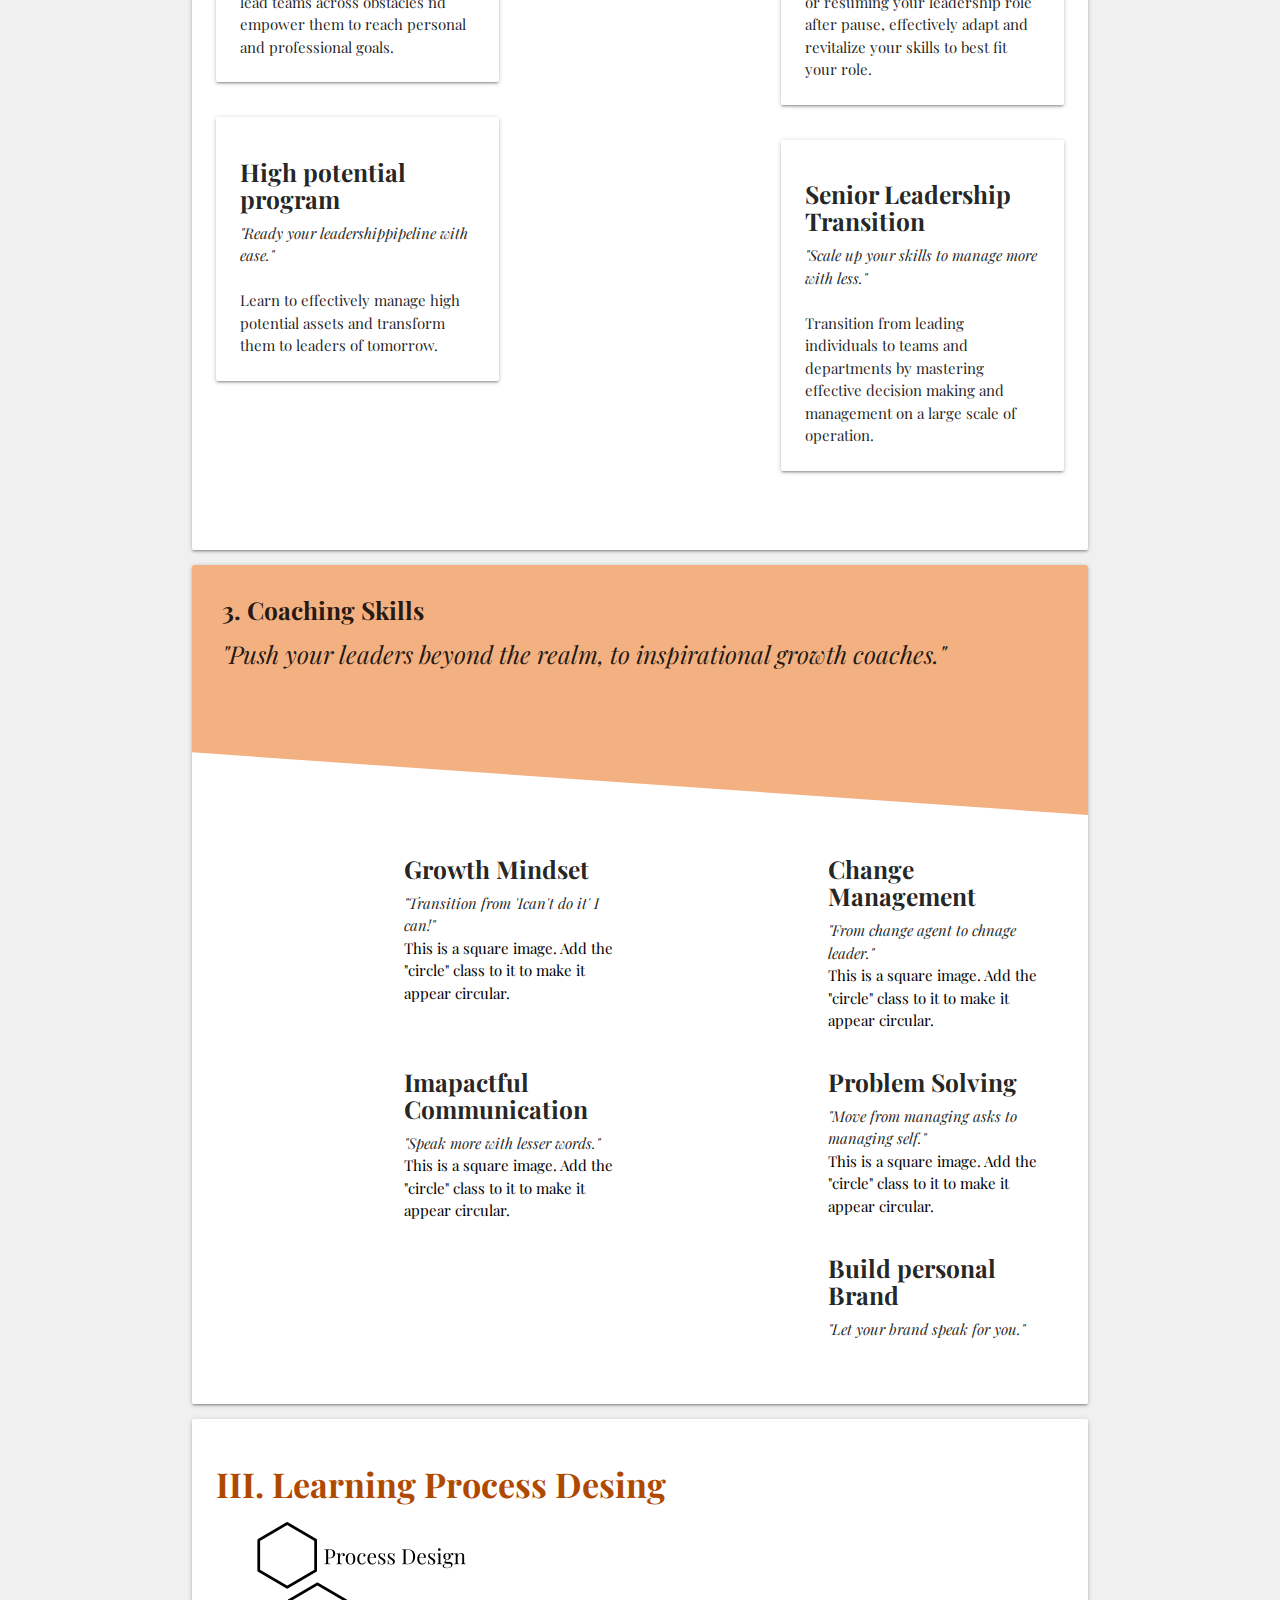
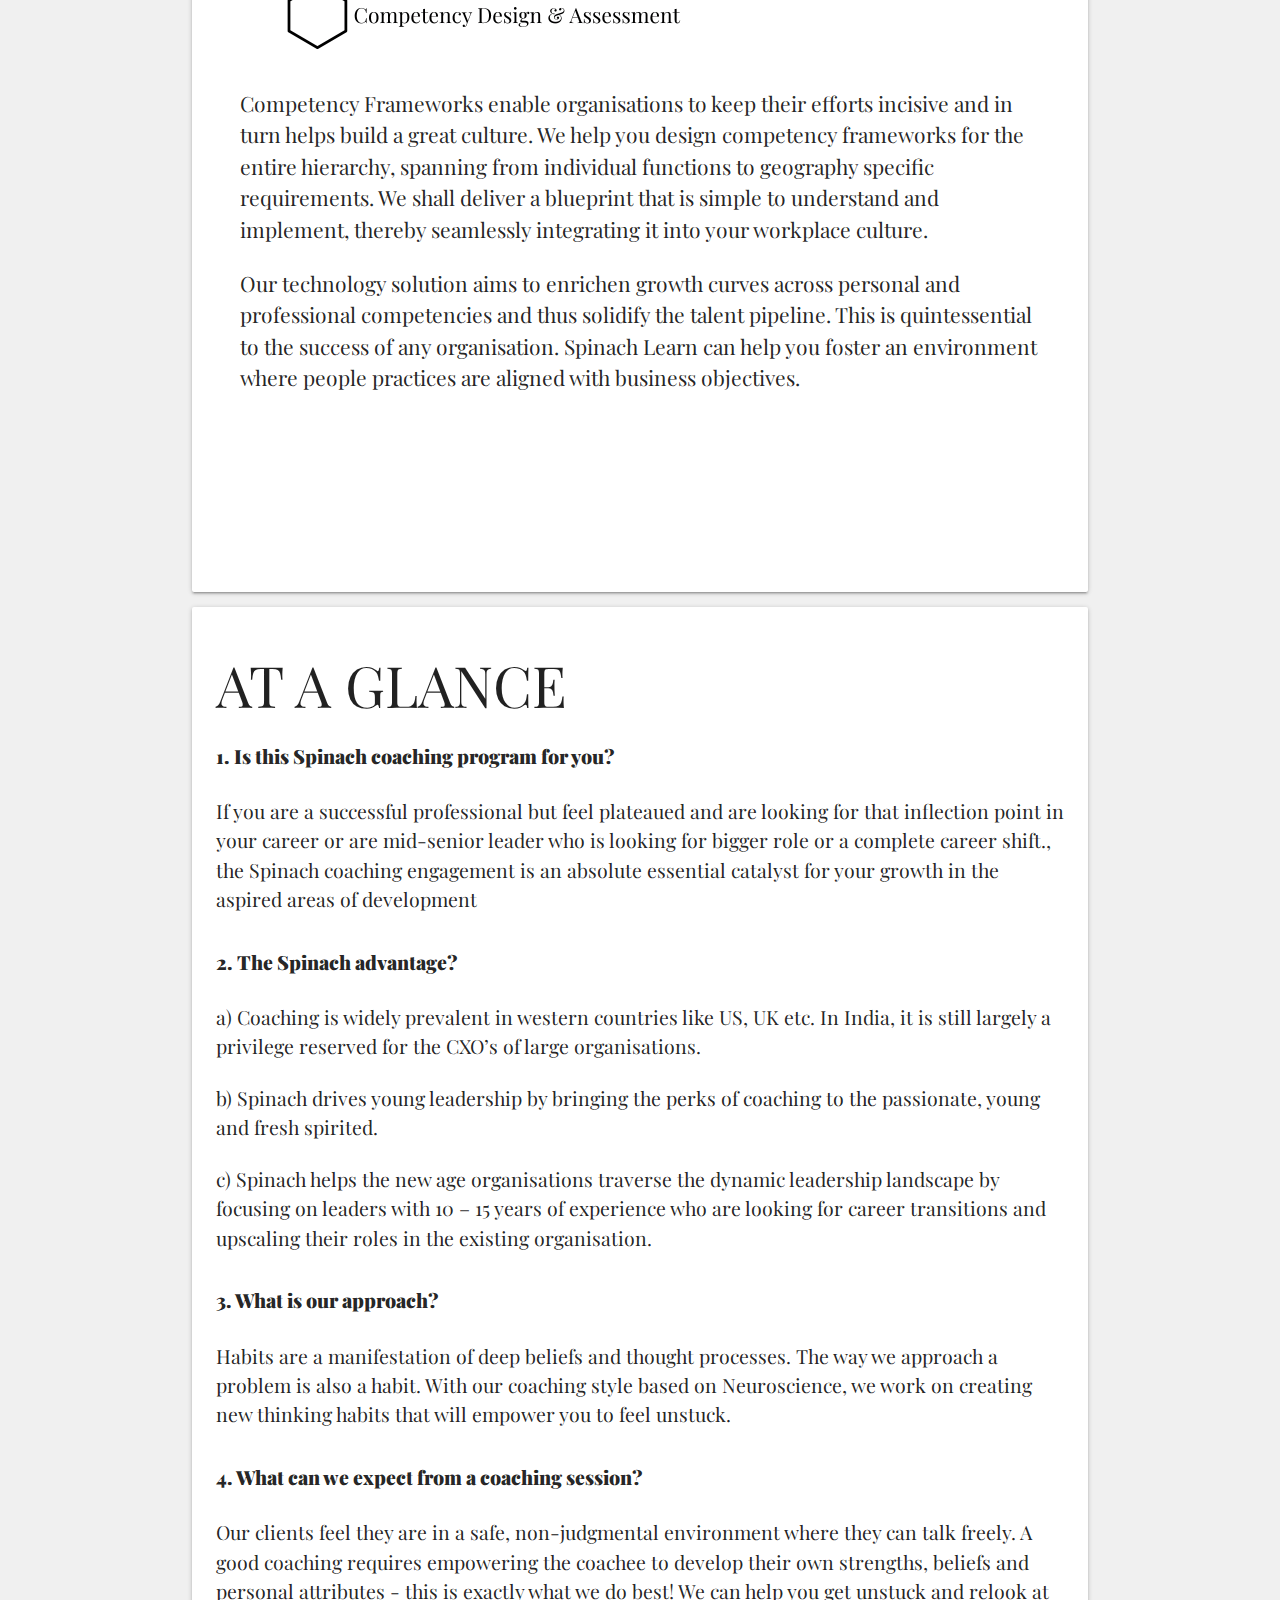
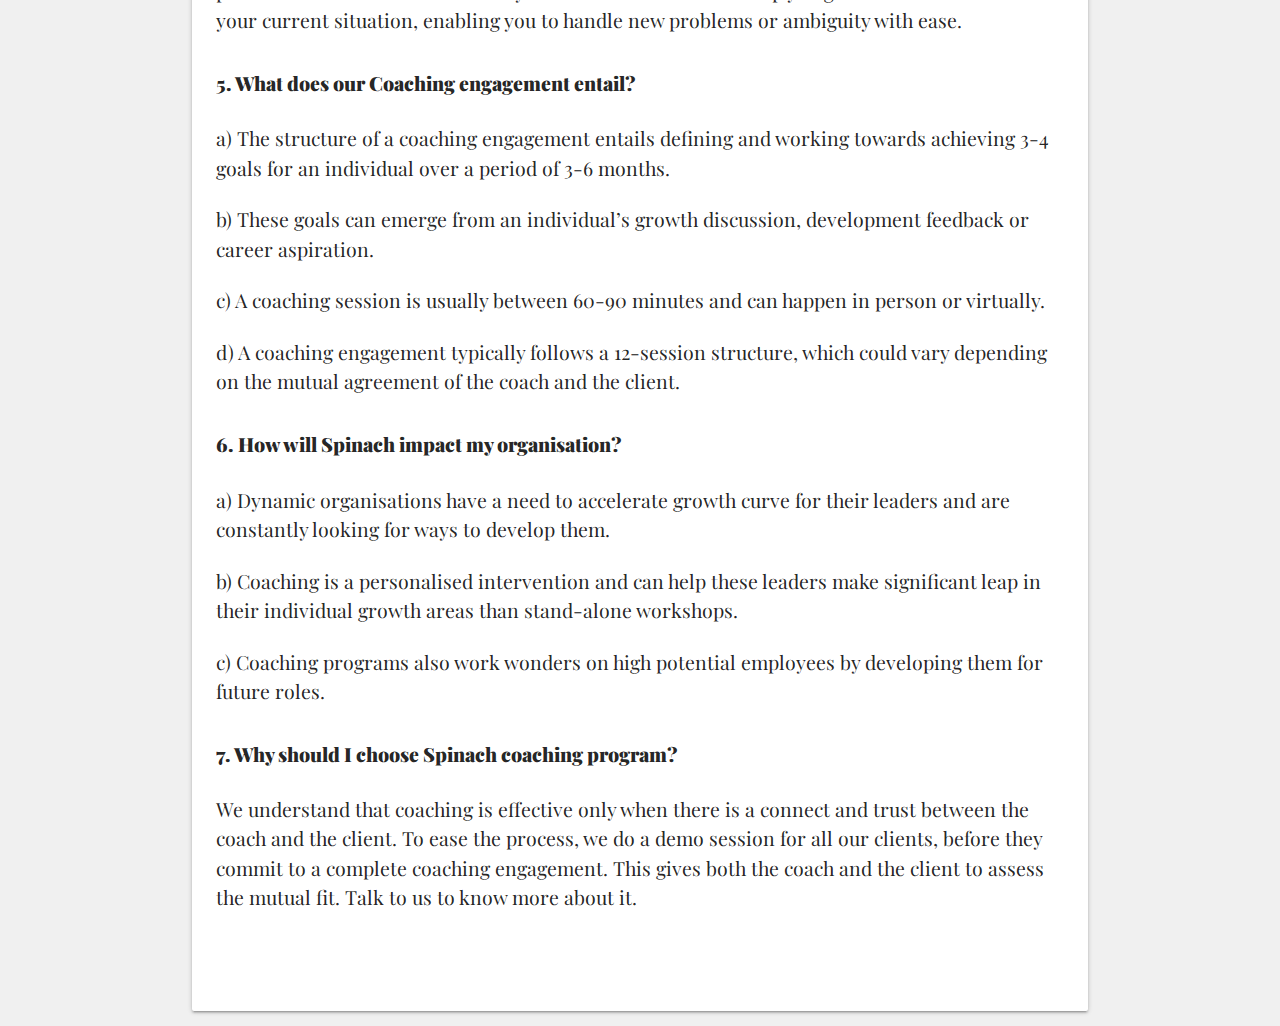
==== commit db4bbb08: "At glance section completed" ====
--- a/temp.html
+++ b/temp.html
@@ -635,6 +635,70 @@
                 to handle new problems or ambiguity with ease.
               </p>
             </div>
+            <div class="div-5">
+              <h6 class="question">
+                <b>5. What does our Coaching engagement entail? </b>
+              </h6>
+              <p>
+                a) The structure of a coaching engagement entails defining and
+                working towards achieving 3-4 goals for an individual over a
+                period of 3-6 months.
+              </p>
+              <br />
+              <p>
+                b) These goals can emerge from an individual’s growth
+                discussion, development feedback or career aspiration.
+              </p>
+              <br />
+              <p>
+                c) A coaching session is usually between 60-90 minutes and can
+                happen in person or virtually.
+              </p>
+              <br />
+              <p>
+                d) A coaching engagement typically follows a 12-session
+                structure, which could vary depending on the mutual agreement of
+                the coach and the client.
+              </p>
+            </div>
+            <div class="div-6">
+              <h6 class="question">
+                <b>
+                  6. How will Spinach impact my organisation?
+                </b>
+              </h6>
+              <p>
+                a) Dynamic organisations have a need to accelerate growth curve
+                for their leaders and are constantly looking for ways to develop
+                them.
+              </p>
+              <br />
+              <p>
+                b) Coaching is a personalised intervention and can help these
+                leaders make significant leap in their individual growth areas
+                than stand-alone workshops.
+              </p>
+              <br />
+              <p>
+                c) Coaching programs also work wonders on high potential
+                employees by developing them for future roles.
+              </p>
+            </div>
+            <div class="div-7">
+              <h6 class="question">
+                <b>
+                  7. Why should I choose Spinach coaching program?
+                </b>
+              </h6>
+              <p>
+                We understand that coaching is effective only when there is a
+                connect and trust between the coach and the client. To ease the
+                process, we do a demo session for all our clients, before they
+                commit to a complete coaching engagement. This gives both the
+                coach and the client to assess the mutual fit. Talk to us to
+                know more about it.
+              </p>
+            </div>
           </div>
         </div>
         <!--At a galnce-->
--- a/style2.css
+++ b/style2.css
@@ -203,6 +203,7 @@
     height: 150px;
 }
 
+
 .glance-section .question {
     font-style: none;
     font-weight: 1000;
@@ -215,6 +216,10 @@
     font-size: 1.3em;
 }
 
+.glance-section .div-7 {
+    padding-bottom: 5rem;
+}
+
 @media only screen and (max-width: 600px) {
     .section-1 {
         margin-top: 1.5rem;
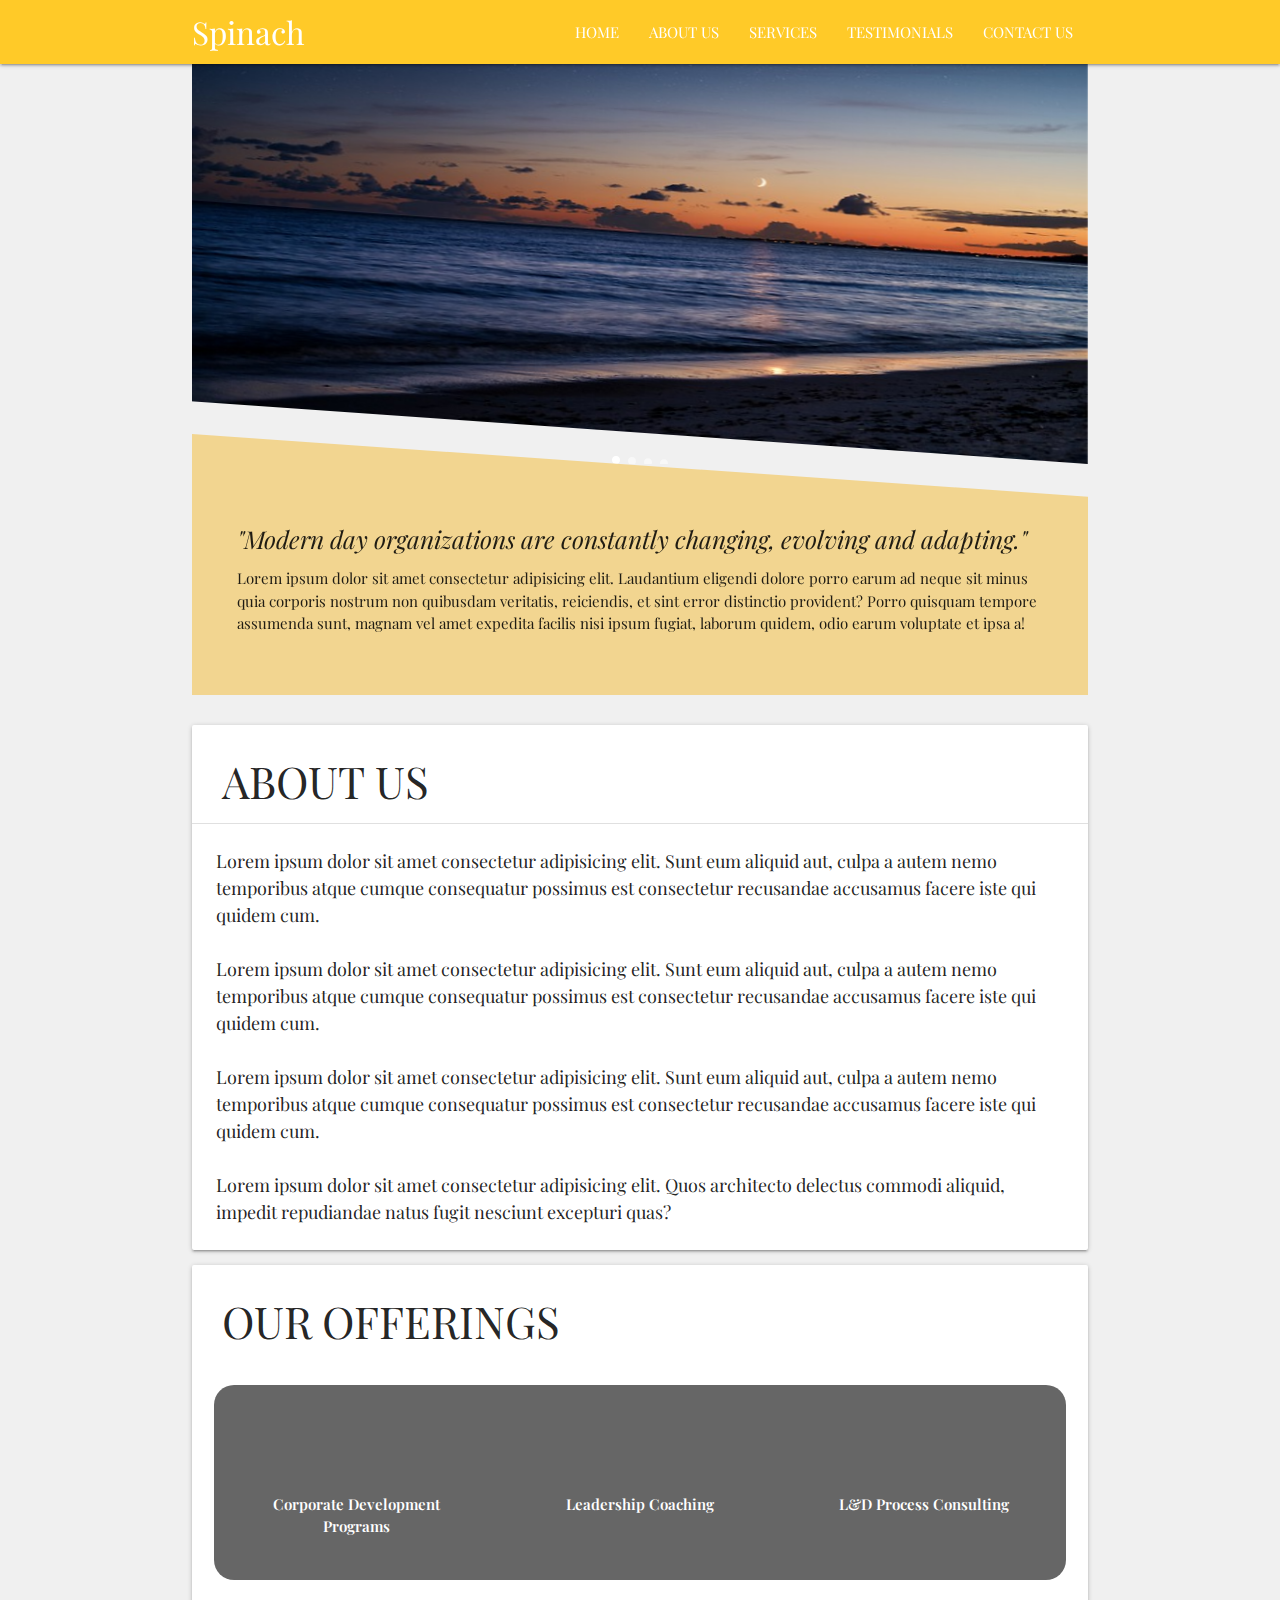
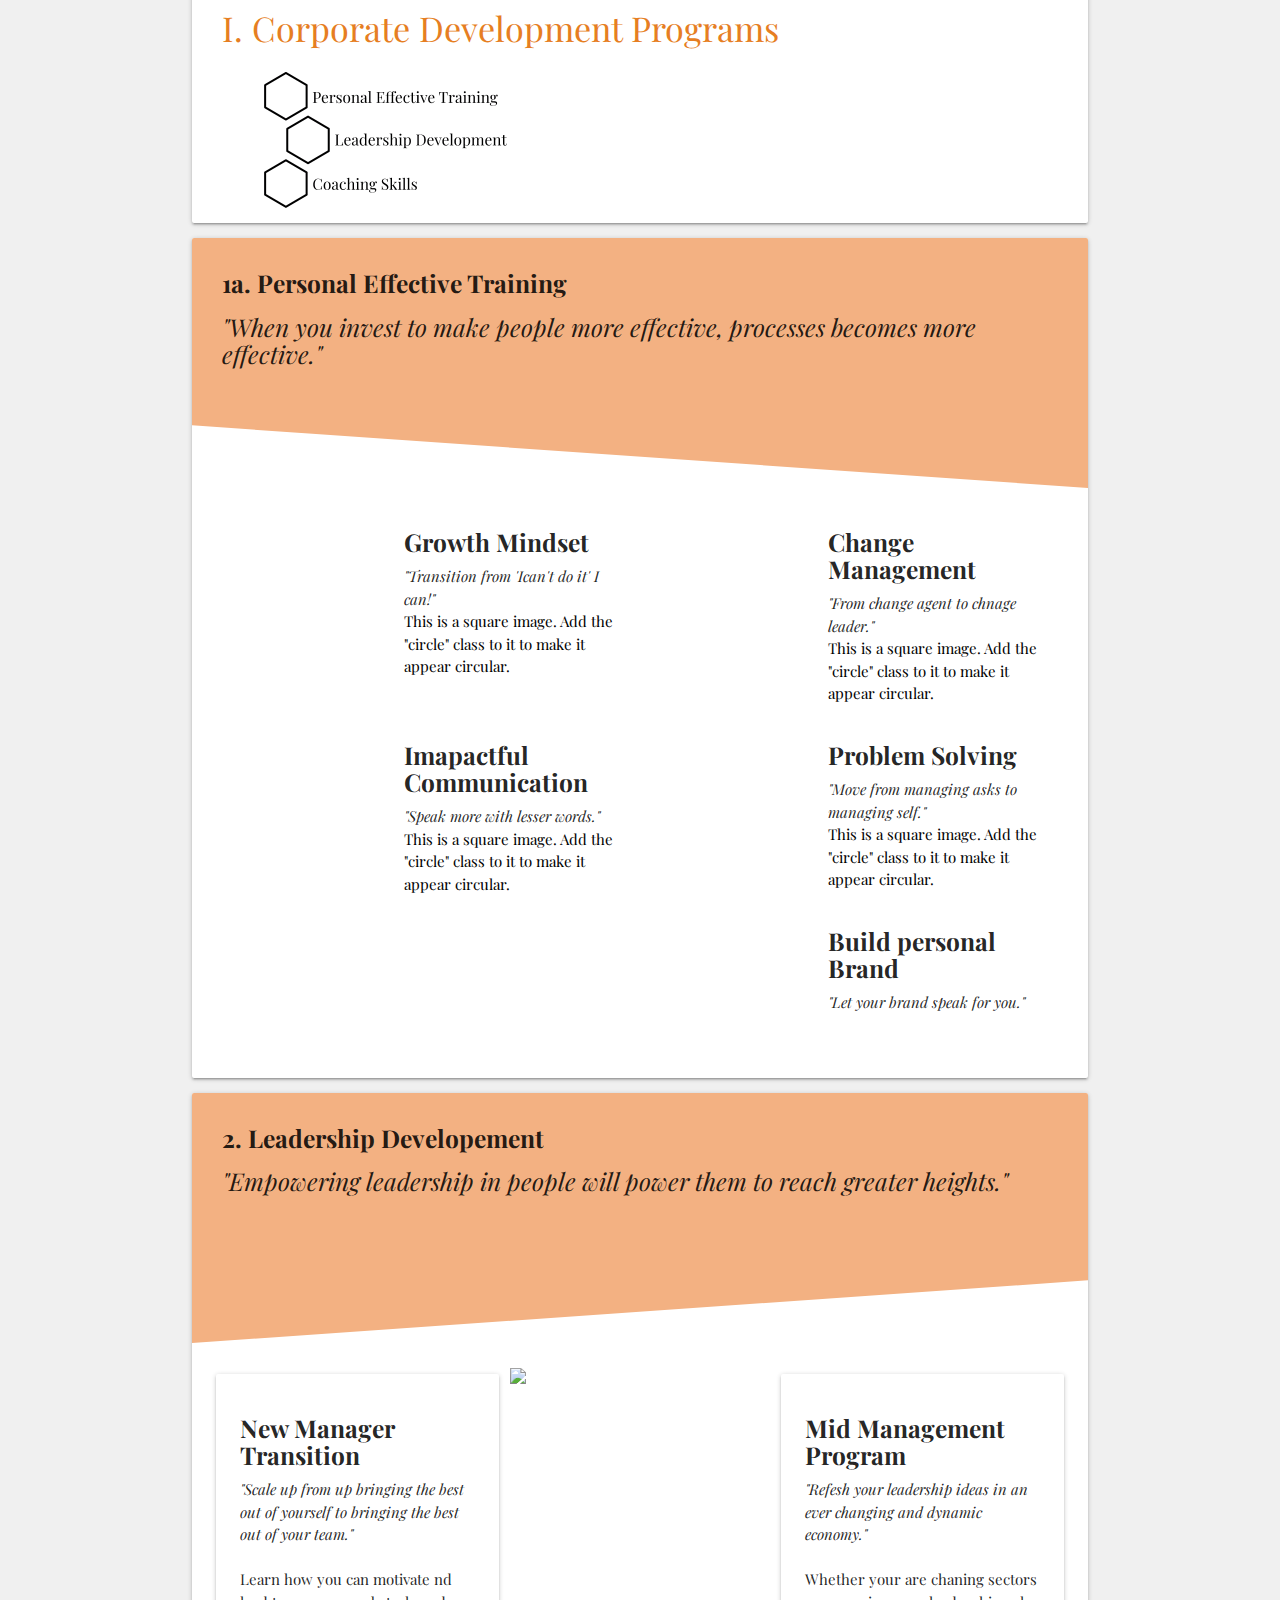
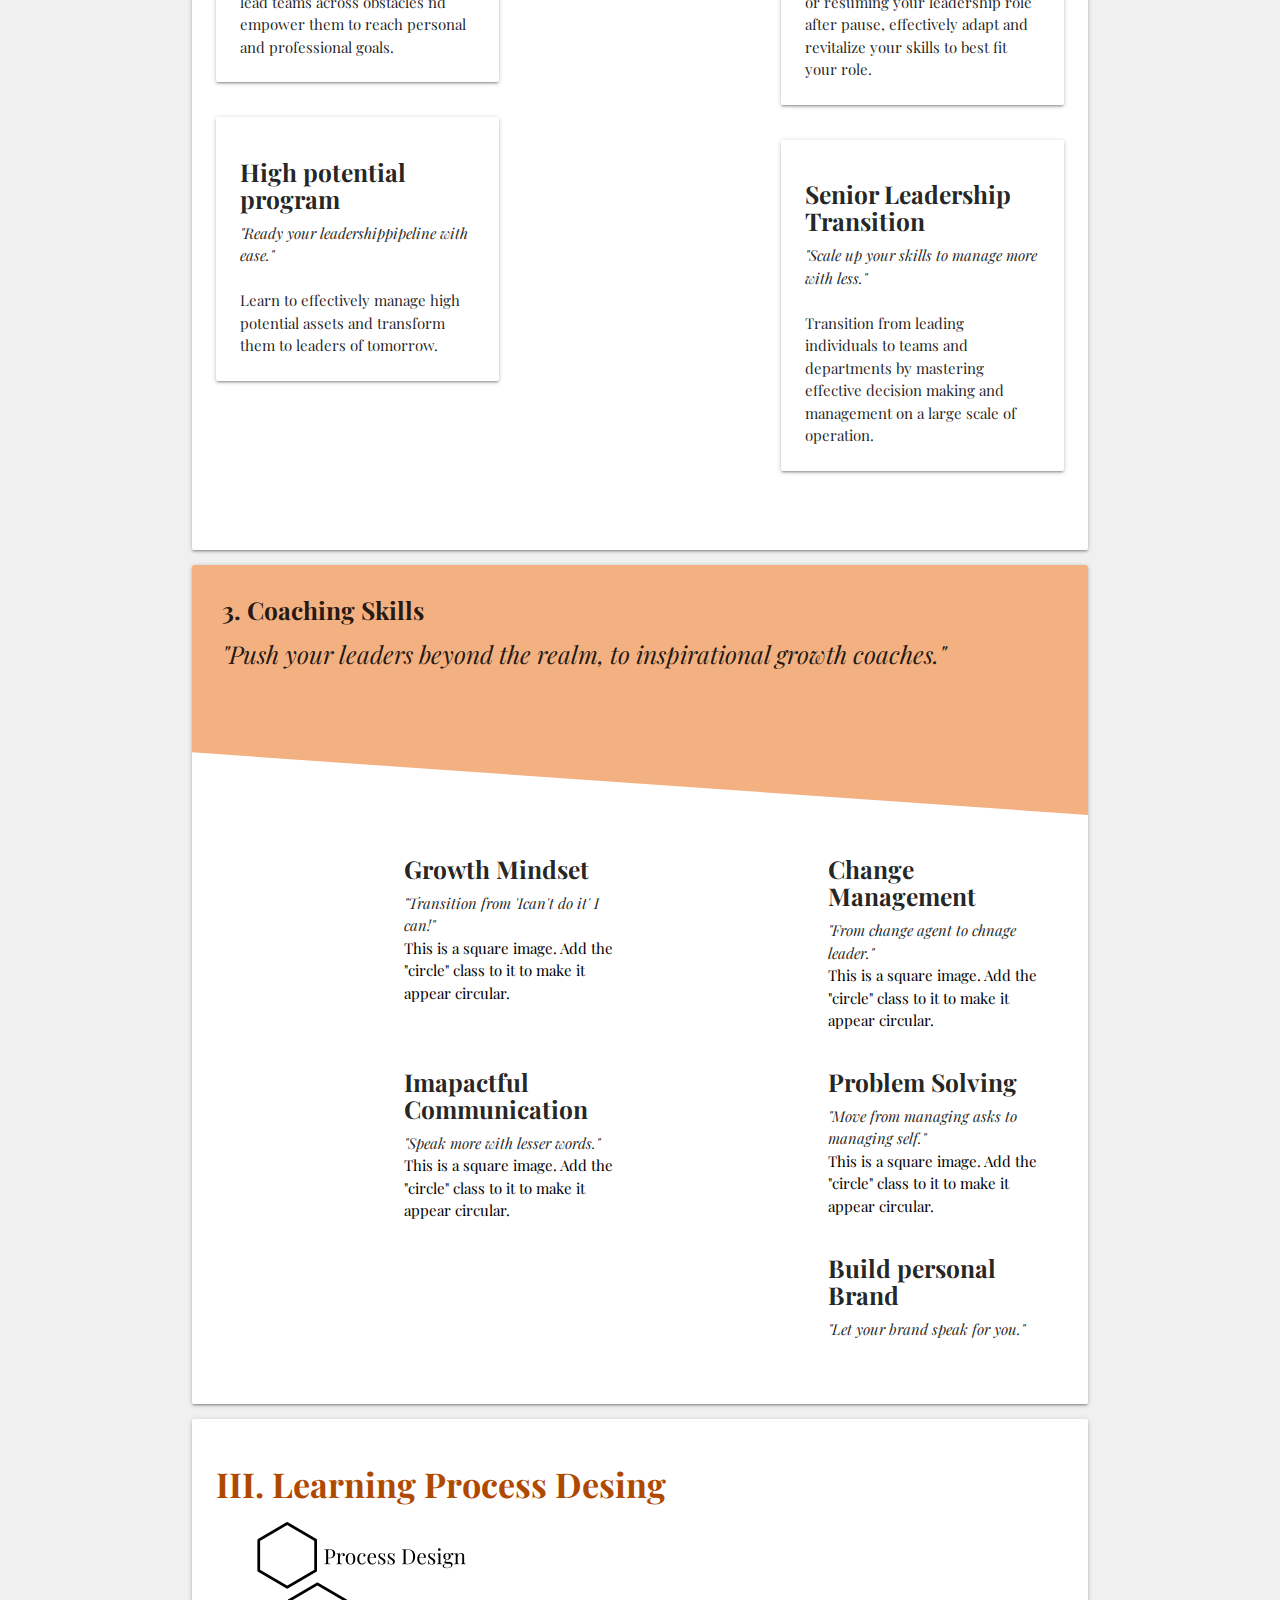
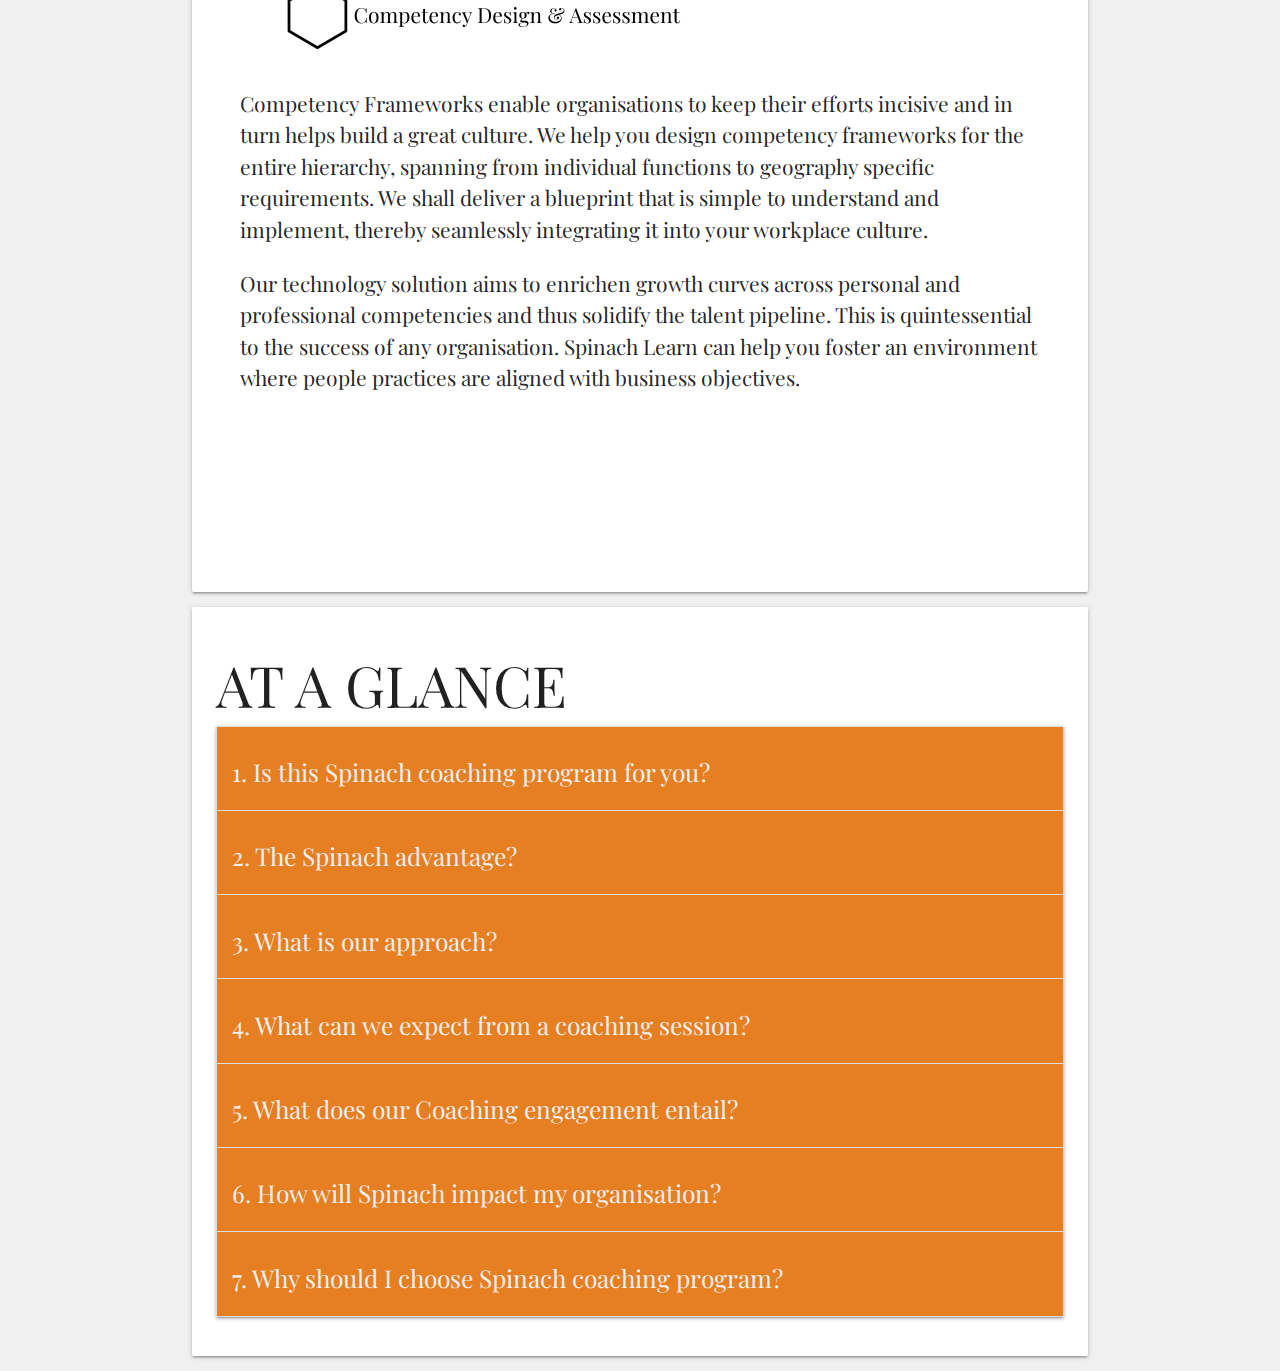
==== commit 241d1e69: "At a glance section completed" ====
--- a/temp.html
+++ b/temp.html
@@ -571,134 +571,149 @@
         <!--At a galnce-->
         <div class="card">
           <div class="card-content glance-section">
-            <div class="div-1">
-              <h3><p>AT A GLANCE</p></h3>
-              <h6 class="question">
-                <b>1. Is this Spinach coaching program for you?</b>
-              </h6>
-              <p>
-                If you are a successful professional but feel plateaued and are
-                looking for that inflection point in your career or are
-                mid-senior leader who is looking for bigger role or a complete
-                career shift., the Spinach coaching engagement is an absolute
-                essential catalyst for your growth in the aspired areas of
-                development
-              </p>
-            </div>
-            <div class="div-2">
-              <h6 class="question">
-                <b>2. The Spinach advantage?</b>
-              </h6>
-              <p>
-                a) Coaching is widely prevalent in western countries like US, UK
-                etc. In India, it is still largely a privilege reserved for the
-                CXO’s of large organisations.
-              </p>
-              <br />
-              <p>
-                b) Spinach drives young leadership by bringing the perks of
-                coaching to the passionate, young and fresh spirited.
-              </p>
-              <br />
-              <p>
-                c) Spinach helps the new age organisations traverse the dynamic
-                leadership landscape by focusing on leaders with 10 – 15 years
-                of experience who are looking for career transitions and
-                upscaling their roles in the existing organisation.
-              </p>
-            </div>
-            <div class="div-3">
-              <h6 class="question">
-                <b>
-                  3. What is our approach?
-                </b>
-              </h6>
-              <p>
-                Habits are a manifestation of deep beliefs and thought
-                processes. The way we approach a problem is also a habit. With
-                our coaching style based on Neuroscience, we work on creating
-                new thinking habits that will empower you to feel unstuck.
-              </p>
-            </div>
-            <div class="div-4">
-              <h6 class="question">
-                <b>
-                  4. What can we expect from a coaching session?
-                </b>
-              </h6>
-              <p>
-                Our clients feel they are in a safe, non-judgmental environment
-                where they can talk freely. A good coaching requires empowering
-                the coachee to develop their own strengths, beliefs and personal
-                attributes - this is exactly what we do best! We can help you
-                get unstuck and relook at your current situation, enabling you
-                to handle new problems or ambiguity with ease.
-              </p>
-            </div>
-            <div class="div-5">
-              <h6 class="question">
-                <b>5. What does our Coaching engagement entail? </b>
-              </h6>
-              <p>
-                a) The structure of a coaching engagement entails defining and
-                working towards achieving 3-4 goals for an individual over a
-                period of 3-6 months.
-              </p>
-              <br />
-              <p>
-                b) These goals can emerge from an individual’s growth
-                discussion, development feedback or career aspiration.
-              </p>
-              <br />
-              <p>
-                c) A coaching session is usually between 60-90 minutes and can
-                happen in person or virtually.
-              </p>
-              <br />
-              <p>
-                d) A coaching engagement typically follows a 12-session
-                structure, which could vary depending on the mutual agreement of
-                the coach and the client.
-              </p>
-            </div>
-            <div class="div-6">
-              <h6 class="question">
-                <b>
-                  6. How will Spinach impact my organisation?
-                </b>
-              </h6>
-              <p>
-                a) Dynamic organisations have a need to accelerate growth curve
-                for their leaders and are constantly looking for ways to develop
-                them.
-              </p>
-              <br />
-              <p>
-                b) Coaching is a personalised intervention and can help these
-                leaders make significant leap in their individual growth areas
-                than stand-alone workshops.
-              </p>
-              <br />
-              <p>
-                c) Coaching programs also work wonders on high potential
-                employees by developing them for future roles.
-              </p>
-            </div>
-            <div class="div-7">
-              <h6 class="question">
-                <b>
-                  7. Why should I choose Spinach coaching program?
-                </b>
-              </h6>
-              <p>
-                We understand that coaching is effective only when there is a
-                connect and trust between the coach and the client. To ease the
-                process, we do a demo session for all our clients, before they
-                commit to a complete coaching engagement. This gives both the
-                coach and the client to assess the mutual fit. Talk to us to
-                know more about it.
-              </p>
-            </div>
+            <h3><p>AT A GLANCE</p></h3>
+            <!--Accordian Section-->
+            <ul class="collapsible">
+              <li>
+                <div class="collapsible-header">
+                  <h5>1. Is this Spinach coaching program for you?</h5>
+                </div>
+                <div class="collapsible-body">
+                  <p>
+                    If you are a successful professional but feel plateaued and
+                    are looking for that inflection point in your career or are
+                    mid-senior leader who is looking for bigger role or a
+                    complete career shift., the Spinach coaching engagement is
+                    an absolute essential catalyst for your growth in the
+                    aspired areas of development
+                  </p>
+                </div>
+              </li>
+              <li>
+                <div class="collapsible-header">
+                  <h5>2. The Spinach advantage?</h5>
+                </div>
+                <div class="collapsible-body">
+                  <p>
+                    a) Coaching is widely prevalent in western countries like
+                    US, UK etc. In India, it is still largely a privilege
+                    reserved for the CXO’s of large organisations.
+                  </p>
+                  <br />
+                  <p>
+                    b) Spinach drives young leadership by bringing the perks of
+                    coaching to the passionate, young and fresh spirited.
+                  </p>
+                  <br />
+                  <p>
+                    c) Spinach helps the new age organisations traverse the
+                    dynamic leadership landscape by focusing on leaders with 10
+                    – 15 years of experience who are looking for career
+                    transitions and upscaling their roles in the existing
+                    organisation.
+                  </p>
+                </div>
+              </li>
+              <li>
+                <div class="collapsible-header">
+                  <h5>
+                    3. What is our approach?
+                  </h5>
+                </div>
+                <div class="collapsible-body">
+                  <p>
+                    Habits are a manifestation of deep beliefs and thought
+                    processes. The way we approach a problem is also a habit.
+                    With our coaching style based on Neuroscience, we work on
+                    creating new thinking habits that will empower you to feel
+                    unstuck.
+                  </p>
+                </div>
+              </li>
+              <li>
+                <div class="collapsible-header">
+                  <h5>4. What can we expect from a coaching session?</h5>
+                </div>
+                <div class="collapsible-body">
+                  <p>
+                    Our clients feel they are in a safe, non-judgmental
+                    environment where they can talk freely. A good coaching
+                    requires empowering the coachee to develop their own
+                    strengths, beliefs and personal attributes - this is exactly
+                    what we do best! We can help you get unstuck and relook at
+                    your current situation, enabling you to handle new problems
+                    or ambiguity with ease.
+                  </p>
+                </div>
+              </li>
+              <li>
+                <div class="collapsible-header">
+                  <h5>5. What does our Coaching engagement entail?</h5>
+                </div>
+                <div class="collapsible-body">
+                  <p>
+                    a) The structure of a coaching engagement entails defining
+                    and working towards achieving 3-4 goals for an individual
+                    over a period of 3-6 months.
+                  </p>
+                  <br />
+                  <p>
+                    b) These goals can emerge from an individual’s growth
+                    discussion, development feedback or career aspiration.
+                  </p>
+                  <br />
+                  <p>
+                    c) A coaching session is usually between 60-90 minutes and
+                    can happen in person or virtually.
+                  </p>
+                  <br />
+                  <p>
+                    d) A coaching engagement typically follows a 12-session
+                    structure, which could vary depending on the mutual
+                    agreement of the coach and the client.
+                  </p>
+                </div>
+              </li>
+              <li>
+                <div class="collapsible-header">
+                  <h5>6. How will Spinach impact my organisation?</h5>
+                </div>
+                <div class="collapsible-body">
+                  <p>
+                    a) Dynamic organisations have a need to accelerate growth
+                    curve for their leaders and are constantly looking for ways
+                    to develop them.
+                  </p>
+                  <br />
+                  <p>
+                    b) Coaching is a personalised intervention and can help
+                    these leaders make significant leap in their individual
+                    growth areas than stand-alone workshops.
+                  </p>
+                  <br />
+                  <p>
+                    c) Coaching programs also work wonders on high potential
+                    employees by developing them for future roles.
+                  </p>
+                </div>
+              </li>
+              <li>
+                <div class="collapsible-header">
+                  <h5>7. Why should I choose Spinach coaching program?</h5>
+                </div>
+                <div class="collapsible-body">
+                  <p>
+                    We understand that coaching is effective only when there is
+                    a connect and trust between the coach and the client. To
+                    ease the process, we do a demo session for all our clients,
+                    before they commit to a complete coaching engagement. This
+                    gives both the coach and the client to assess the mutual
+                    fit. Talk to us to know more about it.
+                  </p>
+                </div>
+              </li>
+            </ul>
+            <!--Accordian Section-->
           </div>
         </div>
         <!--At a galnce-->
--- a/style2.css
+++ b/style2.css
@@ -205,9 +205,8 @@
 
 
 .glance-section .question {
-    font-style: none;
-    font-weight: 1000;
-    font-size: 1.3em;
+    font-weight: bolder;
+    font-size: 1.5em;
     margin-top: 2.5rem;
     margin-bottom: 2rem;
 }
@@ -218,6 +217,11 @@
 
 .glance-section .div-7 {
     padding-bottom: 5rem;
+}
+
+.collapsible-header {
+    background: #E67E22;
+    color: #f0f0f0;
 }
 
 @media only screen and (max-width: 600px) {
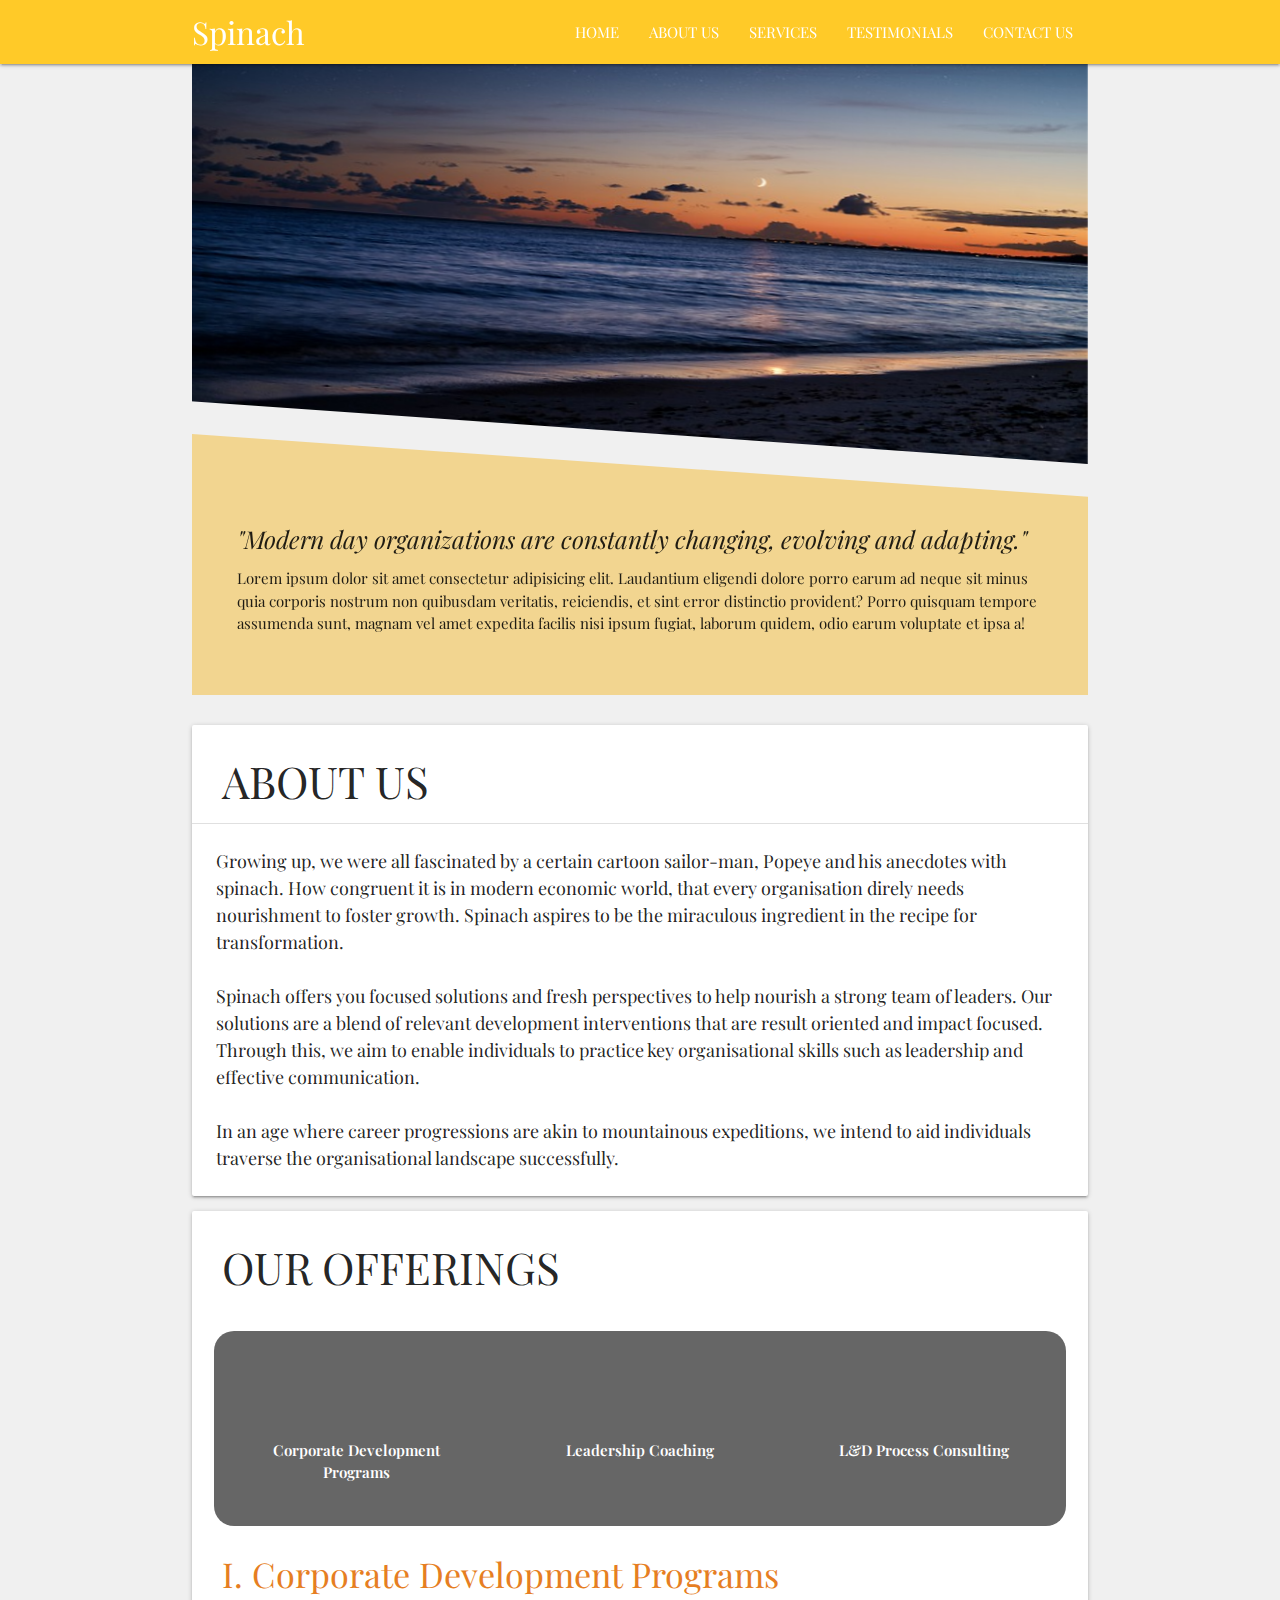
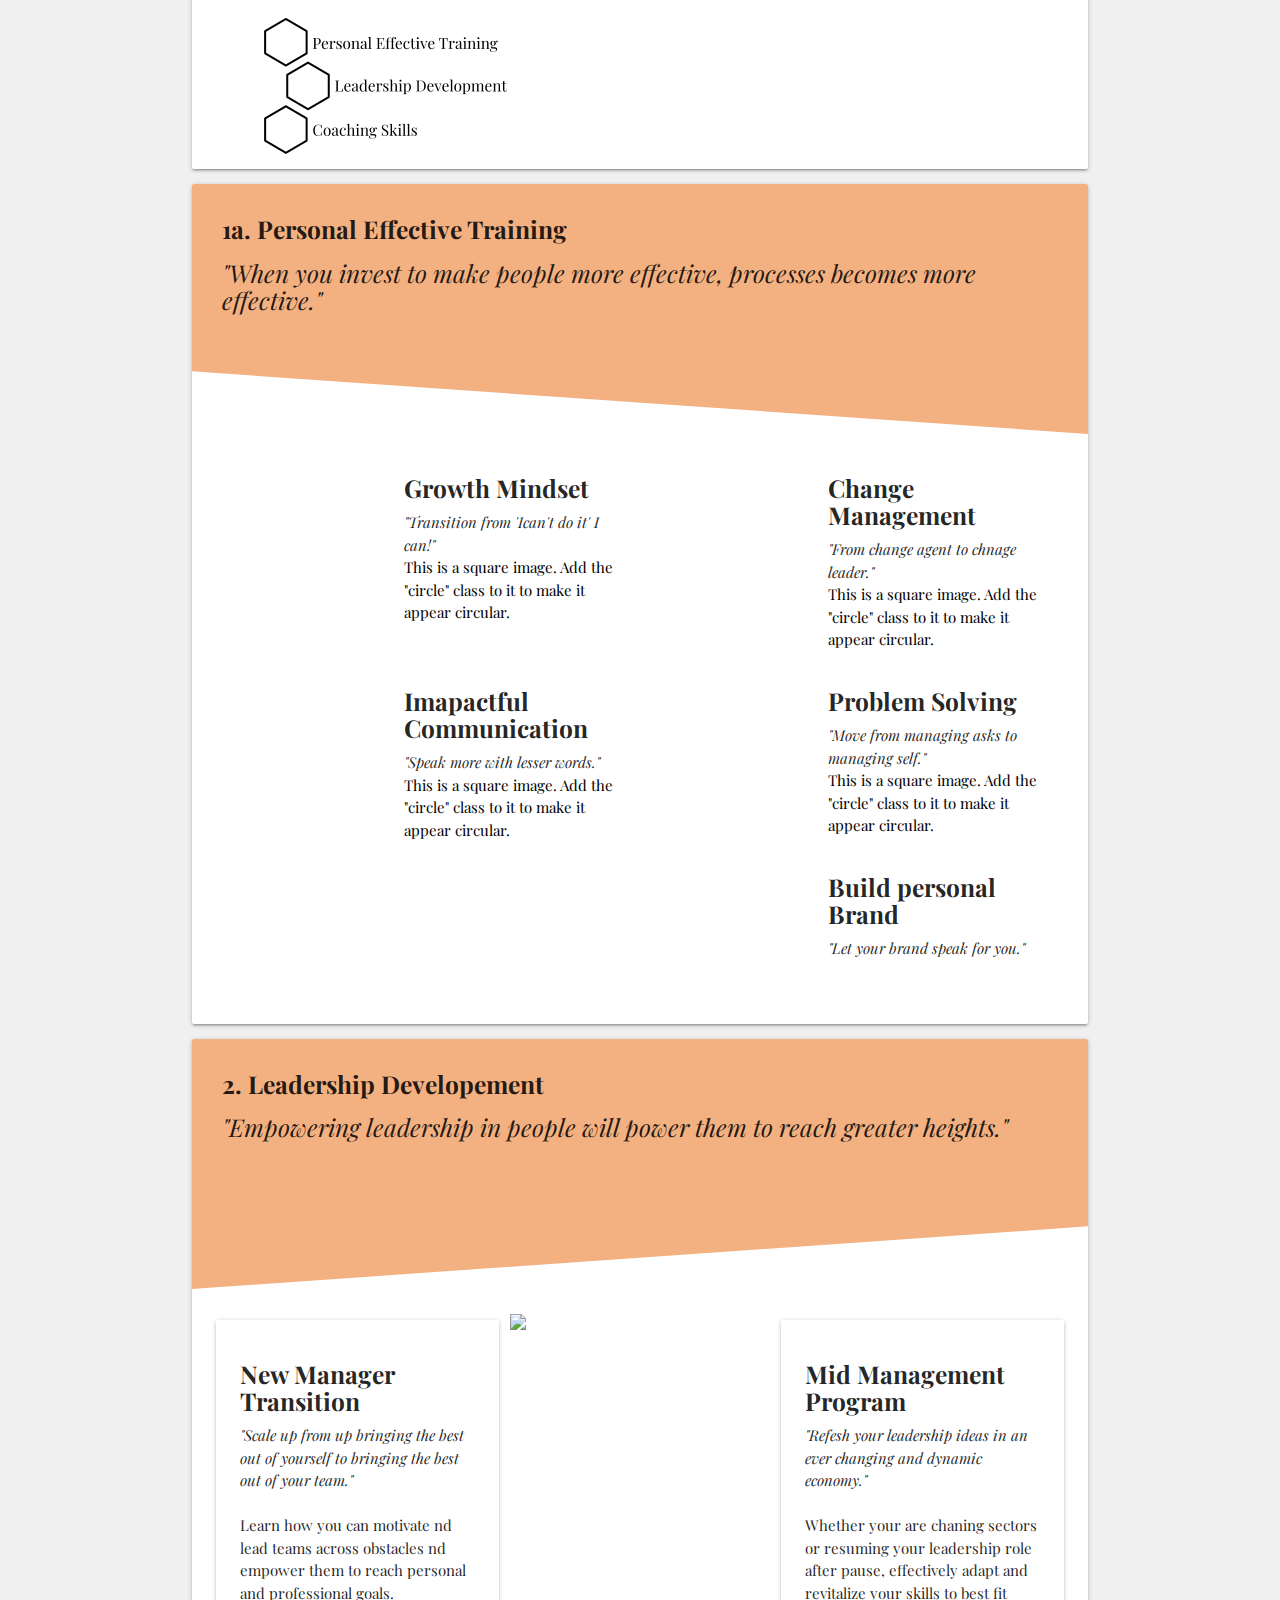
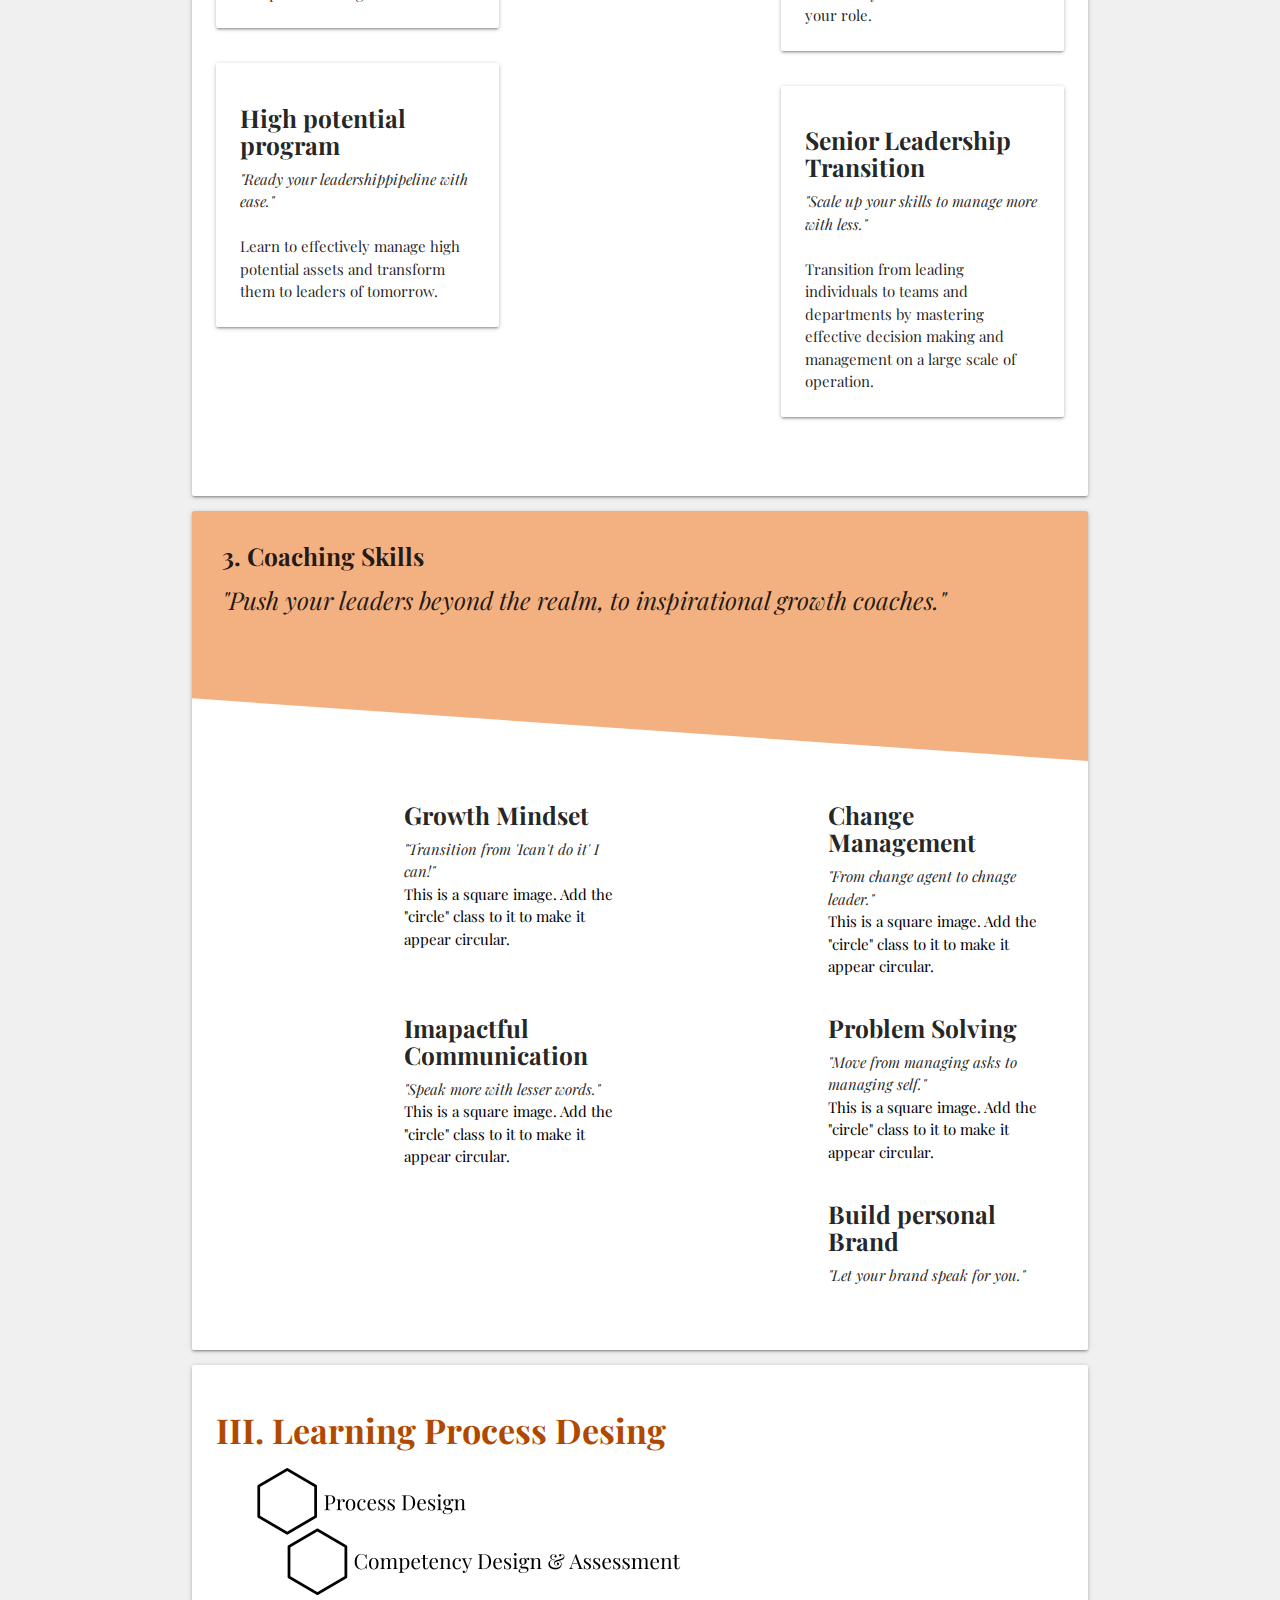
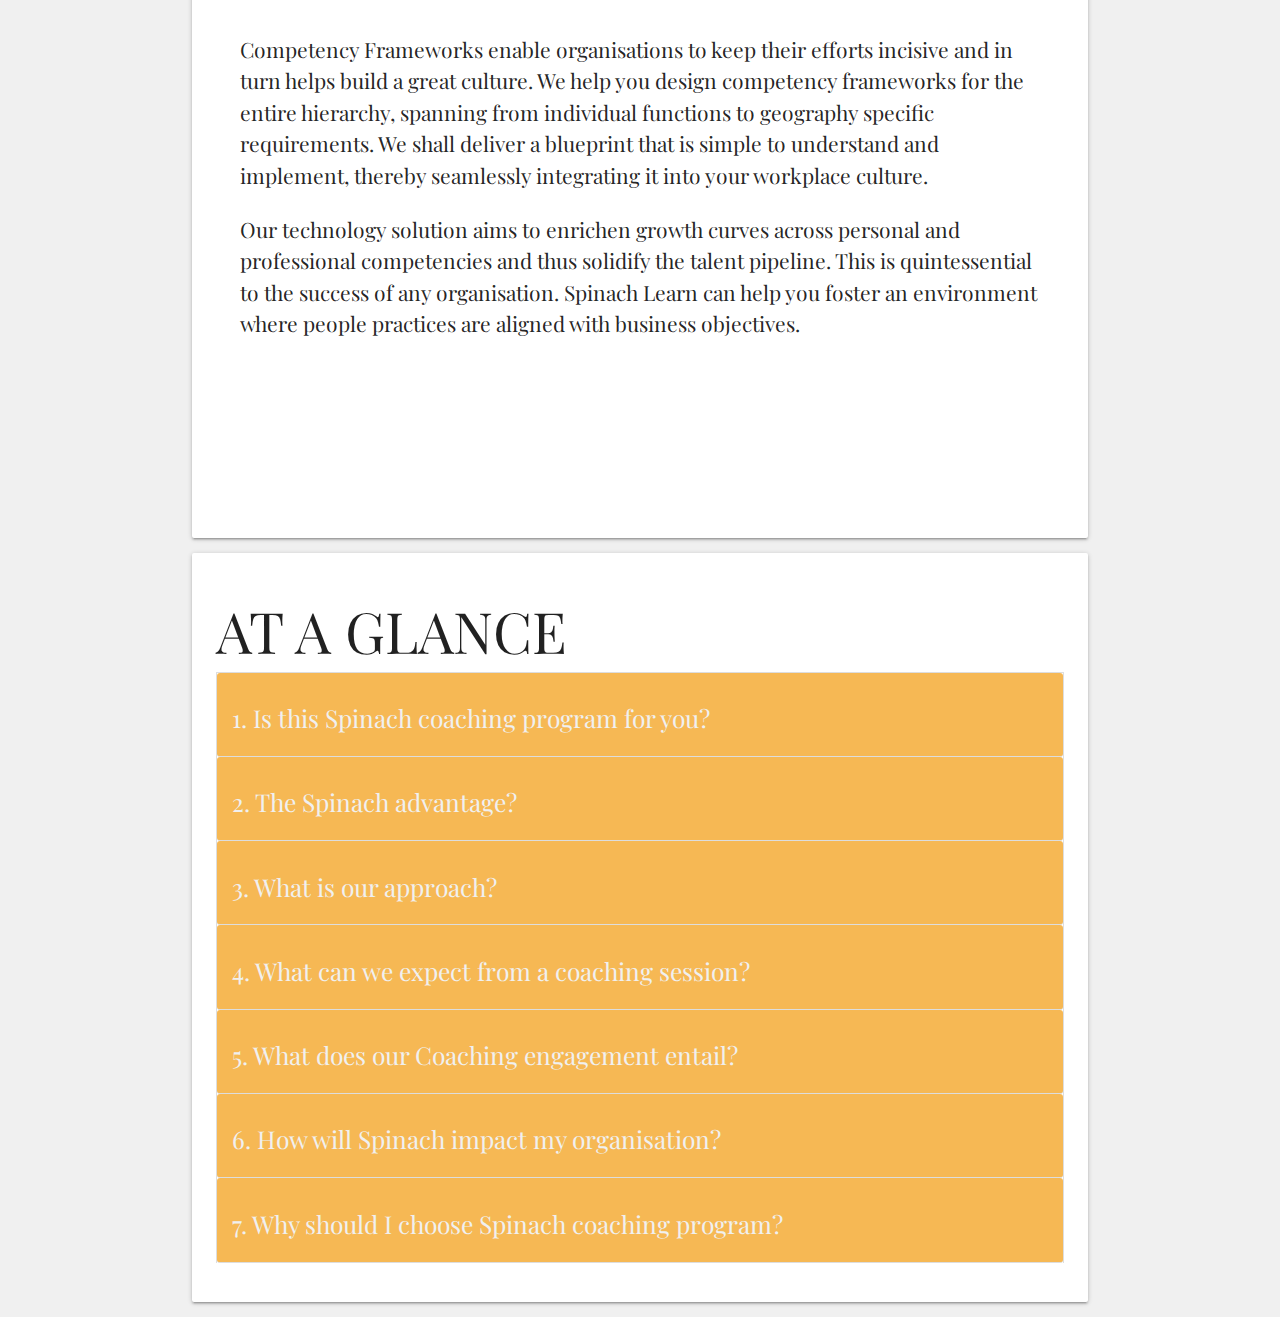
==== commit 94e39e3a: "About us content ready" ====
--- a/temp.html
+++ b/temp.html
@@ -129,30 +129,26 @@
           <div class="divider"></div>
           <div class="card-content">
             <p>
-              Lorem ipsum dolor sit amet consectetur adipisicing elit. Sunt eum
-              aliquid aut, culpa a autem nemo temporibus atque cumque
-              consequatur possimus est consectetur recusandae accusamus facere
-              iste qui quidem cum.
+              Growing up, we were all fascinated by a certain cartoon
+              sailor-man, Popeye and his anecdotes with spinach. How congruent
+              it is in modern economic world, that every organisation direly
+              needs nourishment to foster growth. Spinach aspires to be the
+              miraculous ingredient in the recipe for transformation.
             </p>
             <br />
             <p>
-              Lorem ipsum dolor sit amet consectetur adipisicing elit. Sunt eum
-              aliquid aut, culpa a autem nemo temporibus atque cumque
-              consequatur possimus est consectetur recusandae accusamus facere
-              iste qui quidem cum.
+              Spinach offers you focused solutions and fresh perspectives to
+              help nourish a strong team of leaders. Our solutions are a blend
+              of relevant development interventions that are result oriented and
+              impact focused. Through this, we aim to enable individuals to
+              practice key organisational skills such as leadership and
+              effective communication.
             </p>
             <br />
             <p>
-              Lorem ipsum dolor sit amet consectetur adipisicing elit. Sunt eum
-              aliquid aut, culpa a autem nemo temporibus atque cumque
-              consequatur possimus est consectetur recusandae accusamus facere
-              iste qui quidem cum.
-            </p>
-            <br />
-            <p>
-              Lorem ipsum dolor sit amet consectetur adipisicing elit. Quos
-              architecto delectus commodi aliquid, impedit repudiandae natus
-              fugit nesciunt excepturi quas?
+              In an age where career progressions are akin to mountainous
+              expeditions, we intend to aid individuals traverse the
+              organisational landscape successfully.
             </p>
           </div>
         </div>
--- a/style2.css
+++ b/style2.css
@@ -219,9 +219,18 @@
     padding-bottom: 5rem;
 }
 
+ul.collapsible {
+    box-shadow: none;
+}
+
+ul {
+    box-shadow: none;
+}
+
 .collapsible-header {
-    background: #E67E22;
+    background: rgba(245, 176, 65, 0.9);
     color: #f0f0f0;
+    border-radius: 3px;
 }
 
 @media only screen and (max-width: 600px) {
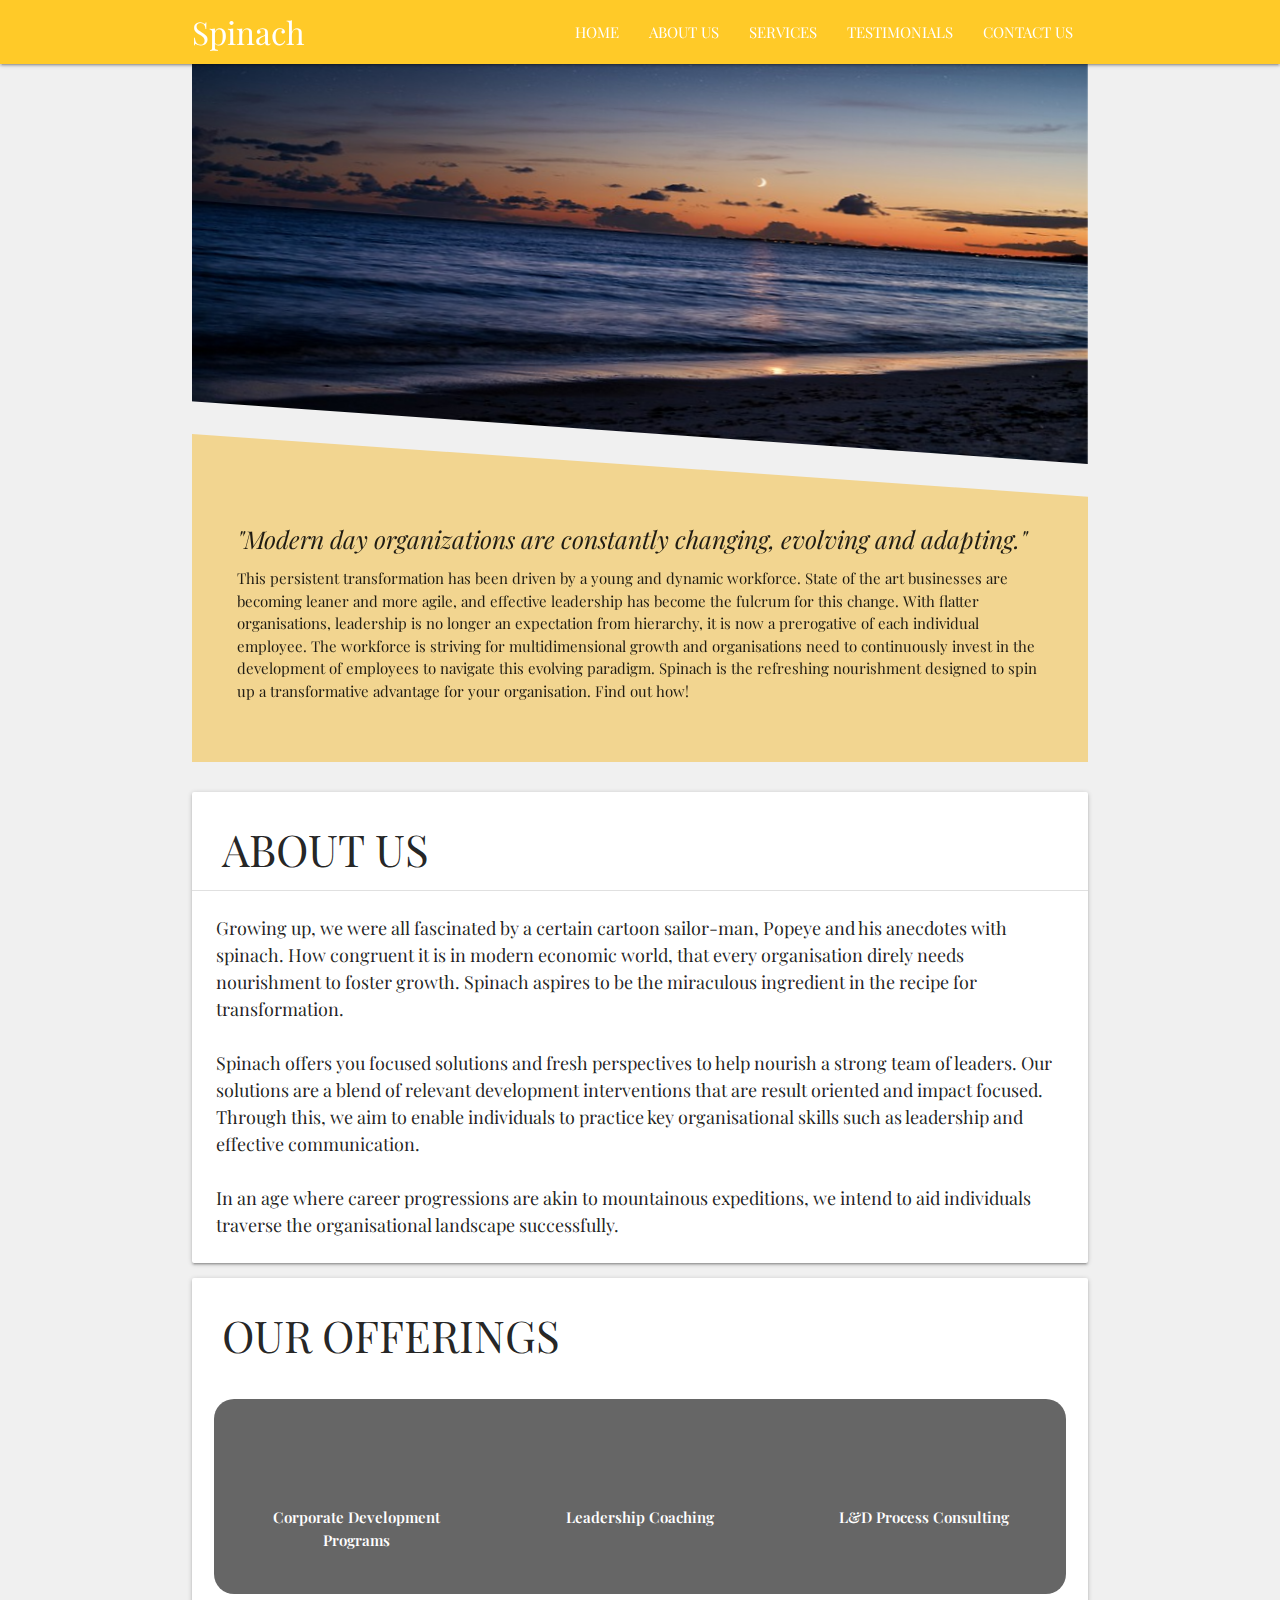
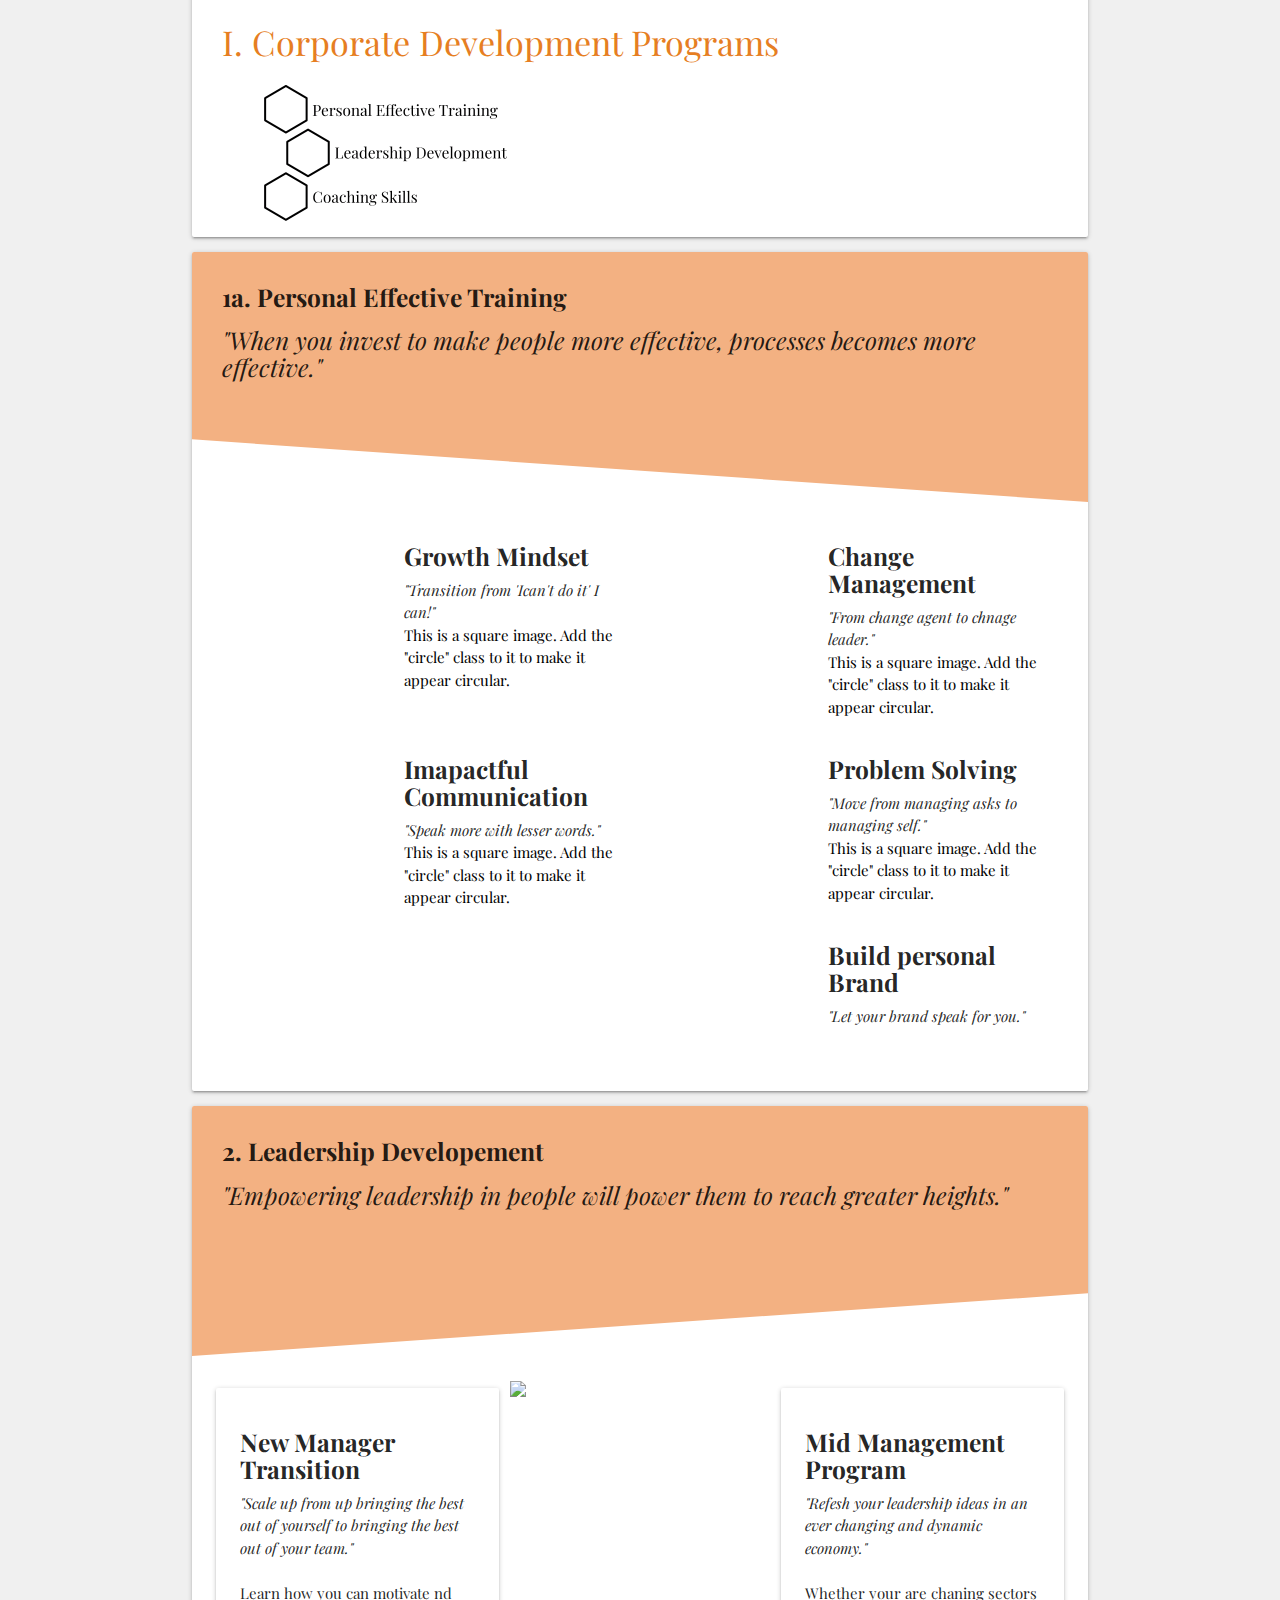
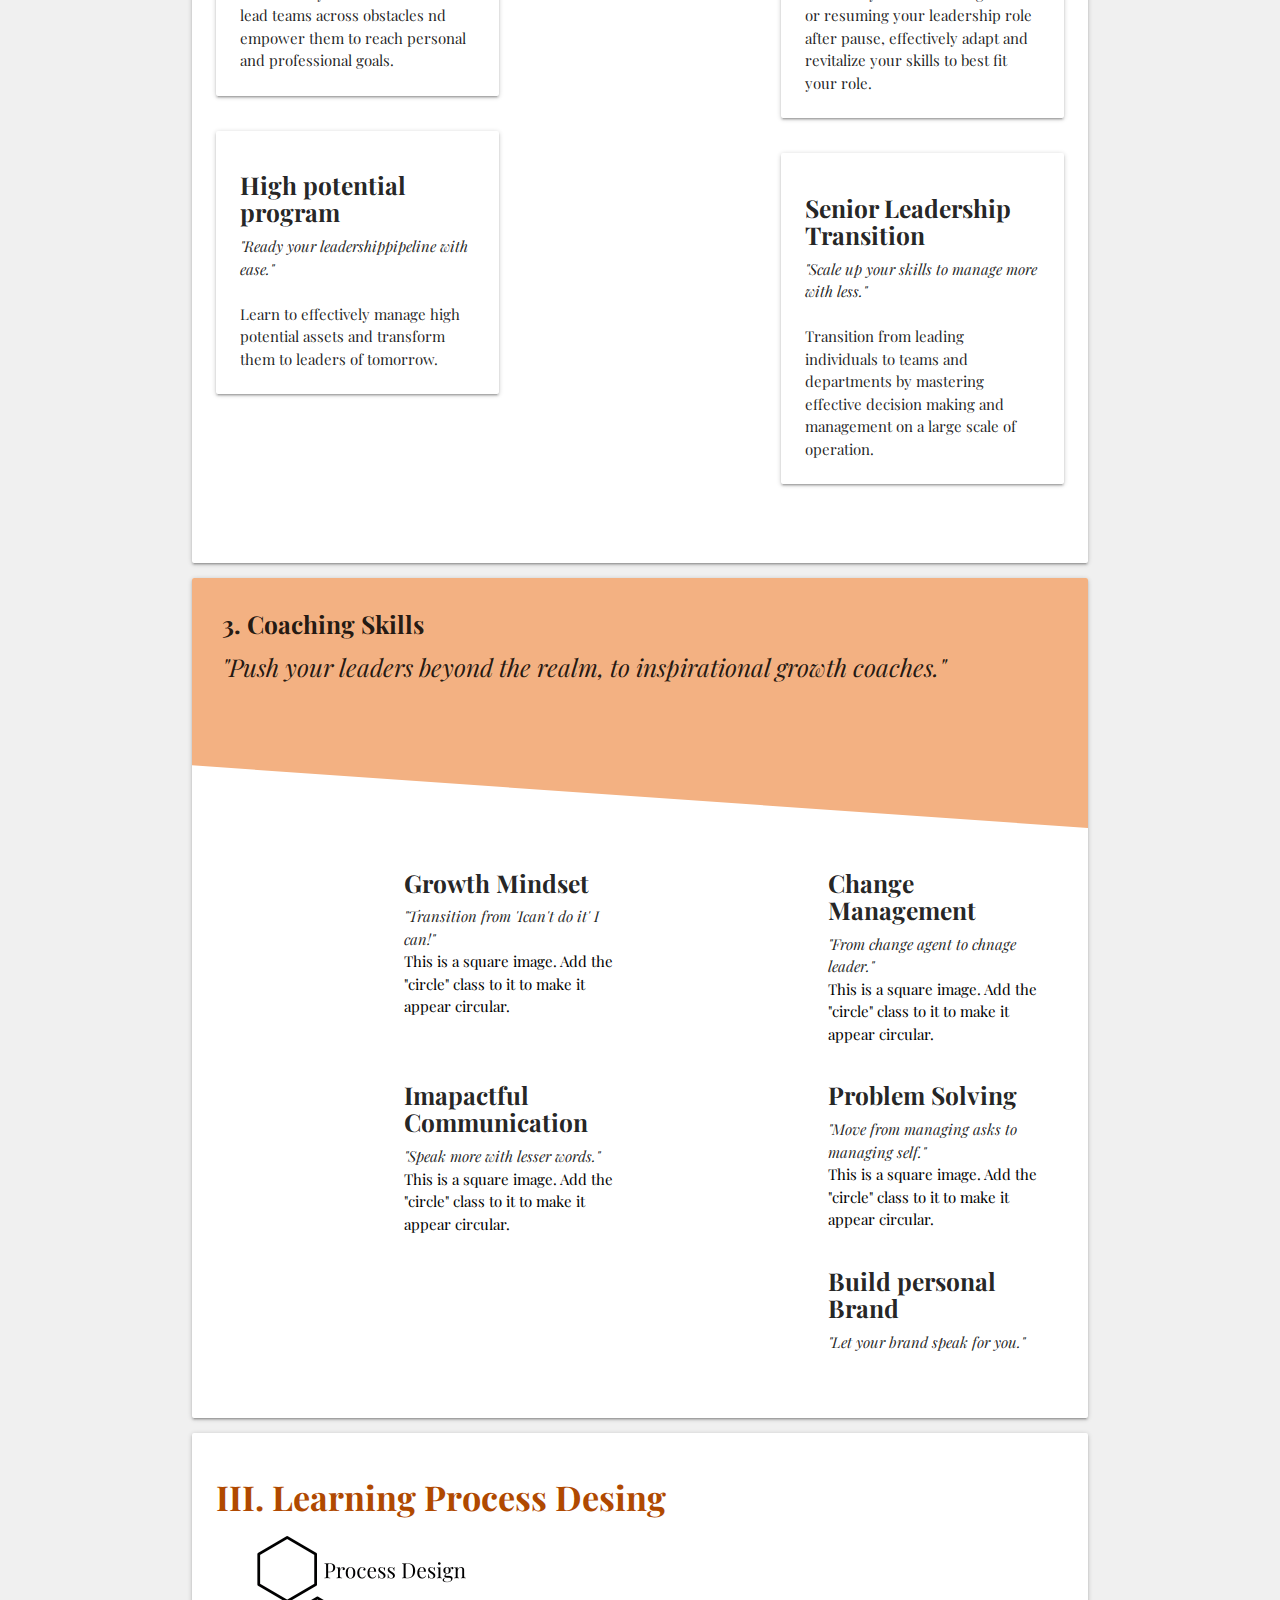
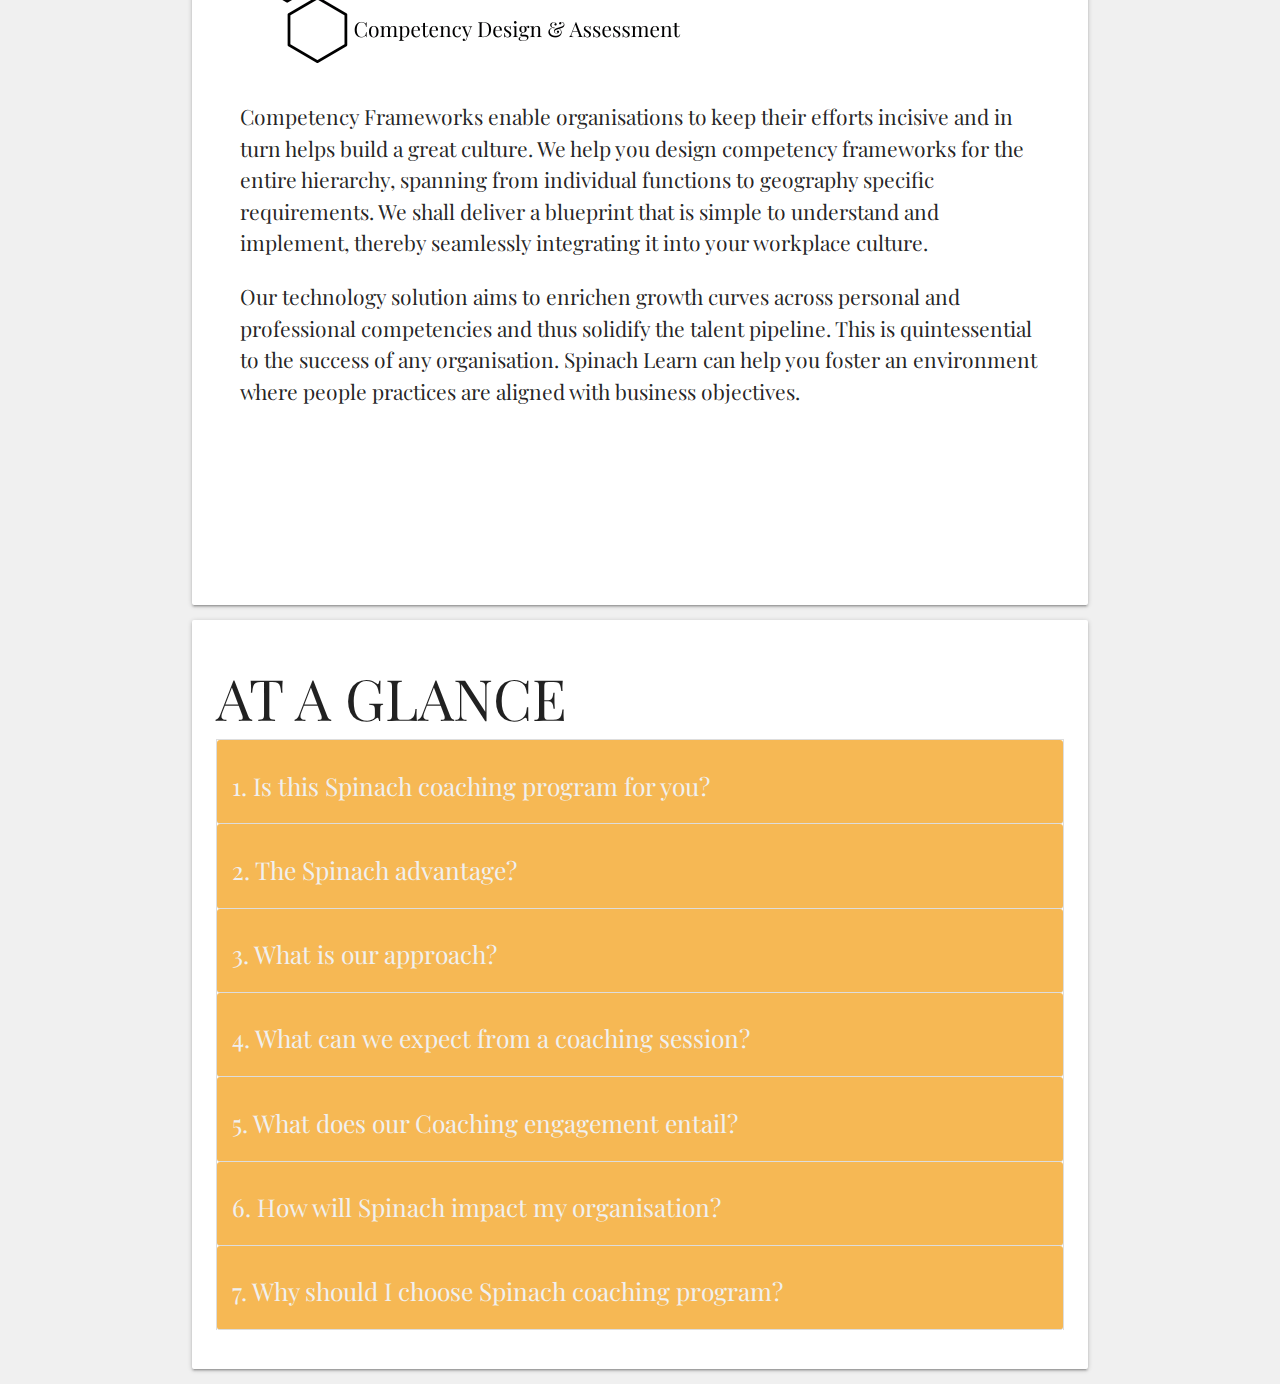
==== commit a99b0cc0: "Home section completed" ====
--- a/temp.html
+++ b/temp.html
@@ -111,12 +111,16 @@
             >
           </h5>
           <p>
-            Lorem ipsum dolor sit amet consectetur adipisicing elit. Laudantium
-            eligendi dolore porro earum ad neque sit minus quia corporis nostrum
-            non quibusdam veritatis, reiciendis, et sint error distinctio
-            provident? Porro quisquam tempore assumenda sunt, magnam vel amet
-            expedita facilis nisi ipsum fugiat, laborum quidem, odio earum
-            voluptate et ipsa a!
+            This persistent transformation has been driven by a young and
+            dynamic workforce. State of the art businesses are becoming leaner
+            and more agile, and effective leadership has become the fulcrum for
+            this change. With flatter organisations, leadership is no longer an
+            expectation from hierarchy, it is now a prerogative of each
+            individual employee. The workforce is striving for multidimensional
+            growth and organisations need to continuously invest in the
+            development of employees to navigate this evolving paradigm. Spinach
+            is the refreshing nourishment designed to spin up a transformative
+            advantage for your organisation. Find out how!
           </p>
         </div>
       </section>
--- a/style2.css
+++ b/style2.css
@@ -235,7 +235,7 @@
 
 @media only screen and (max-width: 600px) {
     .section-1 {
-        margin-top: 1.5rem;
+        margin-top: 1rem;
     }
 
     .lpd-img {
